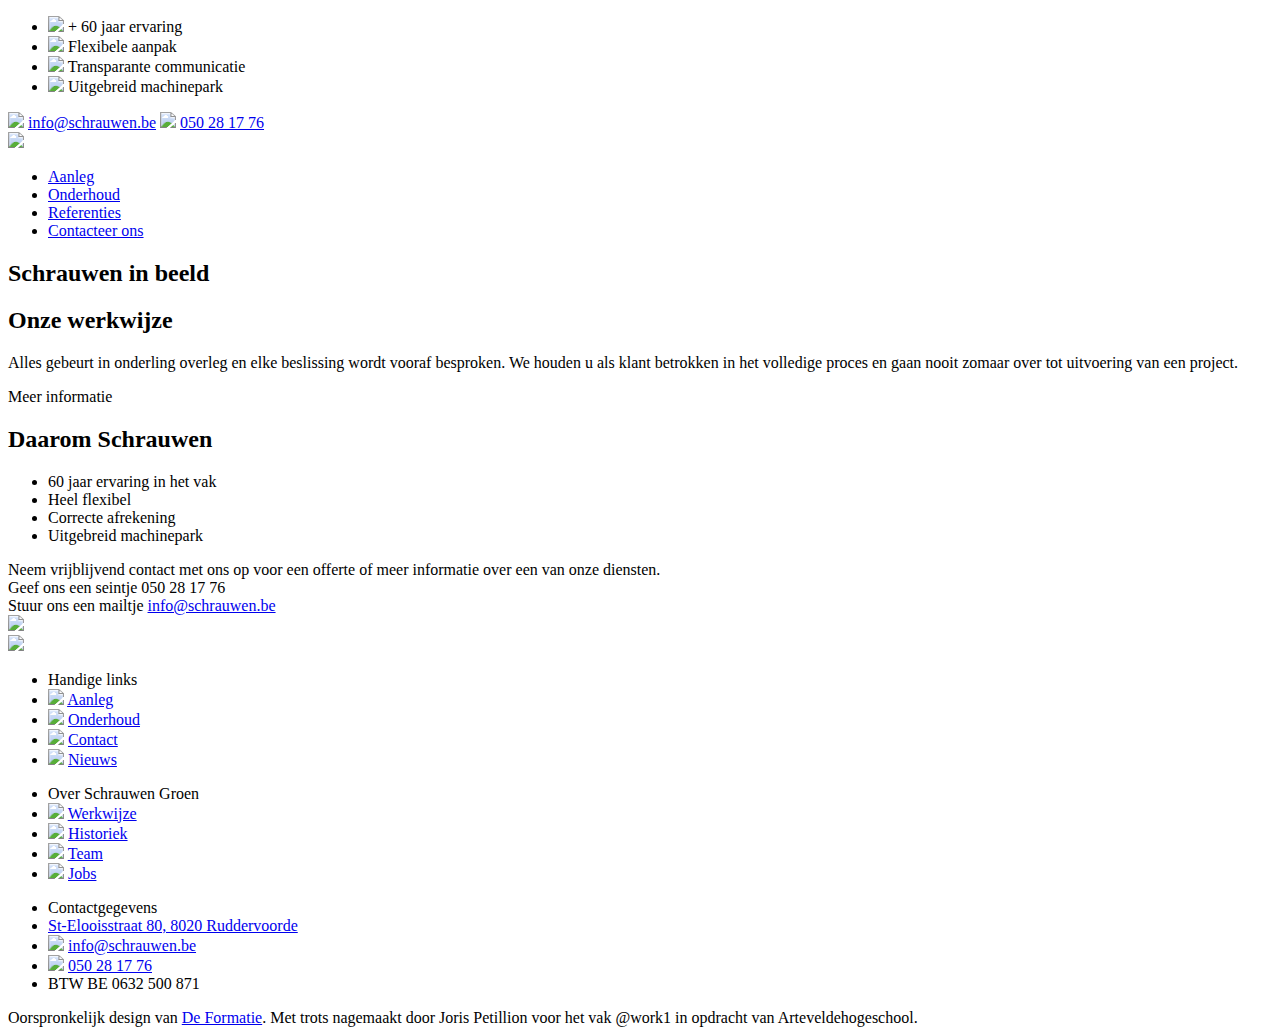
==== index.html @ 4dca6f70 "dynamically added horizontal scollable images and some html info on index" ====
<!DOCTYPE html>
<html lang="en">
<head>
    <meta charset="UTF-8">
    <meta http-equiv="X-UA-Compatible" content="IE=edge">
    <meta name="viewport" content="width=device-width, initial-scale=1.0">
    <title>Document</title>
    <link rel="stylesheet" href="../app/static/css/reset.css">
    <link rel="stylesheet" href="../app/static/css/fonts.css">
    <link rel="stylesheet" href="../app/static/css/main.css">
    <link rel="stylesheet" href="../app/static/css/index.css">
    <link rel="stylesheet" href="../app/static/css/jumbotron.css">
    <link rel="stylesheet" href="../app/static/css/header.css">
    <link rel="stylesheet" href="../app/static/css/footer.css">
</head>
<body>
    <div class="container">
        <div class="header">
            <div class="usps">
                <ul class="usps__list">
                    <li class="usps__list-item">
                        <span class="icon-check">
                            <img src="../app/static/img/icon-check.svg">
                        </span>
                        <span class="text">+ 60 jaar ervaring</span>
                    </li>
                    <li class="usps__list-item">
                        <span class="icon-check">
                            <img src="../app/static/img/icon-check.svg">
                        </span>
                        <span class="text">Flexibele aanpak</span>
                    </li> 
                    <li class="usps__list-item">
                        <span class="icon-check">
                            <img src="../app/static/img/icon-check.svg">
                        </span>
                        <span class="text">Transparante communicatie</span>
                    </li>
                    <li class="usps__list-item">
                        <span class="icon-check">
                            <img src="../app/static/img/icon-check.svg">
                        </span>
                        <span class="text">Uitgebreid machinepark</span>
                    </li>
                    </li>
                </ul>
            </div>
            <div class="contact">
                <span class="contact-email">
                    <span class="icon-envelope">
                        <img src="../app/static/img/phone-green.svg">
                    </span>
                    <span class="text-email"><a href="mailto:info@schrauwen.be" subject="contact via site" title="e-mailadres">info@schrauwen.be</a></span>
                </span>
                <span class="contact-phone">
                    <span class="icon-phone">
                        <img src="../app/static/img/mail-green.svg">
                    </span>
                    <span class="text-phone"><a href="tel:050 28 17 76">050 28 17 76</a></span>
                </span>
            </div>
        </div>
        <div class="header2">
            <div class="logo">
                <img src="../app/static/img/SchrauwenGroen_Logo_Groen_RGB.svg">
            </div>
            <div class="menu-top">
                <ul class="menu-top__list">
                    <li class="menu-top__list__item"><a href="aanleg.html">Aanleg</a></li>
                    <li class="menu-top__list__item"><a href="onderhoud.html">Onderhoud</a></li>
                    <li class="menu-top__list__item"><a href="referenties.html"> Referenties</a></li>
                    <li class="menu-top__list__item"><a href="contact.html" id="contact">Contacteer ons</a></li>
                </ul>
            </div>
        </div>
        <h2>Schrauwen in beeld</h2>
        <div class="indexpics"></div>
        <div class="why-us-container">
            <div class="way-of-working">
                <h2>Onze werkwijze</h2>
                <p>Alles gebeurt in onderling overleg en elke beslissing wordt vooraf besproken. We houden u als klant betrokken in het volledige proces en gaan nooit zomaar over tot uitvoering van een project.</p>
                <div class="button-orange">Meer informatie</div>
            </div>
            <div class="why-us">
                <h2>Daarom Schrauwen</h2>
                <ul class="why-us-list">
                    <li>60 jaar ervaring in het vak</li>
                    <li>Heel flexibel</li>
                    <li>Correcte afrekening</li>
                    <li>Uitgebreid machinepark</li>
                </ul>
            </div>
        </div>











        <div class="footer">
            <div class="row">
                <div class="footer-container">
                    <div class="footer-text">
                        <div class="footer-text_top">
                            Neem vrijblijvend contact met ons op voor een offerte of meer informatie over een van onze diensten.
                        </div>
                        <div class="footer-text-bottom">
                            <div class="footer-tel">
                                <span class="footer-action">Geef ons een seintje</span>
                                <span a href="tel:050 28 17 76" id="footer-link">050 28 17 76</span>
                            </div>
                            <div class="footer-email">
                                <span class="footer-action">Stuur ons een mailtje</span>
                                <span><a href="mailto:info.schrauwen.be" subject="contact via site" title="e-mailadres" id="footer-link">info@schrauwen.be</a></span>
                            </div>
                        </div>
                    </div>
                    <div class="footerimg">
                        <img src="../app/static/img/footer-cta-image.svg">
                    </div>
                </div>
            </div>
        </div>
    </div>
    <div class="footer-bottom">
        <div class="footer-bottom-container">
            <div class="logo-footer">
                <img src="../app/static/img/schrauwen-logo-footer.svg">
            </div>
            <ul class="footer_list">
                <li class="footer-bottom-title">Handige links
                </li>
                <li class="footer_list-item">
                    <span class="icon-arrow">
                        <img src="../app/static/img/arrow-right-orange.svg">
                    </span>
                    <span class="footer_item-text">
                        <a href="aanleg.html">Aanleg</a>
                    </span>
                </li>
                <li class="footer_list-item">
                    <span class="icon-arrow">
                        <img src="../app/static/img/arrow-right-orange.svg">
                    </span>
                    <span class="footer_item-text">
                        <a href="onderhoud.html">Onderhoud</a>
                    </span>
                </li>
                <li class="footer_list-item">
                    <span class="icon-arrow">
                        <img src="../app/static/img/arrow-right-orange.svg">
                    </span>
                    <span class="footer_item-text">
                        <a href="contact.html">Contact</a>
                    </span>
                </li>
                <li class="footer_list-item">
                    <span class="icon-arrow">
                        <img src="../app/static/img/arrow-right-orange.svg">
                    </span>
                    <span class="footer_item-text">
                        <a href="#">Nieuws</a>
                    </span>
                </li>
            </ul>
            <ul class="footer_list">
                <li class="footer-bottom-title">Over Schrauwen Groen</li>
                <li class="footer_list-item">
                    <span class="icon-arrow">
                        <img src="../app/static/img/arrow-right-orange.svg">
                    </span>
                    <span class="footer_item-text">
                        <a href="#">Werkwijze</a>
                    </span>
                </li>
                <li class="footer_list-item">
                    <span class="icon-arrow">
                        <img src="../app/static/img/arrow-right-orange.svg">
                    </span>
                    <span class="footer_item-text">
                        <a href="#">Historiek</a>
                    </span>
                </li>
                <li class="footer_list-item">
                    <span class="icon-arrow">
                        <img src="../app/static/img/arrow-right-orange.svg">
                    </span>
                    <span class="footer_item-text">
                        <a href="#">Team</a>
                    </span>
                </li>
                <li class="footer_list-item">
                    <span class="icon-arrow">
                        <img src="../app/static/img/arrow-right-orange.svg">
                    </span>
                    <span class="footer_item-text">
                        <a href="#">Jobs</a>
                    </span>
                </li>
            </ul>
            <ul class="footer_list">
                <li class="footer-bottom-title">Contactgegevens</li>
                <li class="footer_list-item">
                    <span class="footer_item-text">
                        <a href="#">St-Elooisstraat 80, 8020 Ruddervoorde</a>
                    </span>
                </li>
                <li>
                    <span class="contact-email">
                        <span class="icon-envelope">
                            <img src="../app/static/img/mail-orange.svg">
                        </span>
                        <span class="footer_item-text"><a href="mailto:info@schrauwen.be" subject="contact via site" title="e-mailadres">info@schrauwen.be</a></span>
                </li>
                <li>
                    </span>
                    <span class="contact-phone">
                        <span class="icon-phone">
                            <img src="../app/static/img/phone-orange.svg">
                        </span>
                        <span class="footer_item-text"><a href="tel:050 28 17 76">050 28 17 76</a></span>
                    </span>
                </li>
                <li>
                    <span class="footer_item-text">BTW BE 0632 500 871</span>
                </li>
            </ul>
        </div>
        <div class="disclaimer">
            <!-- <div class="disclaimer-left">
                <span>Privacy policy & cookies</span>
                <span>Algemene voorwaarden</span>
            </div> -->
            <div class="disclaimer-right">
                <span>Oorspronkelijk design van <a href="https://de-formatie.be/" target="_blank" id="disclaimer-link">De Formatie</a>. Met trots nagemaakt door Joris Petillion voor het vak @work1 in opdracht van Arteveldehogeschool.</span>
            </div>
        </div>
    </div>
    <script src="../app/data/indexpics.js"></script>
    <script src="../app/static/js/index.js"></script>
</body>
</html>
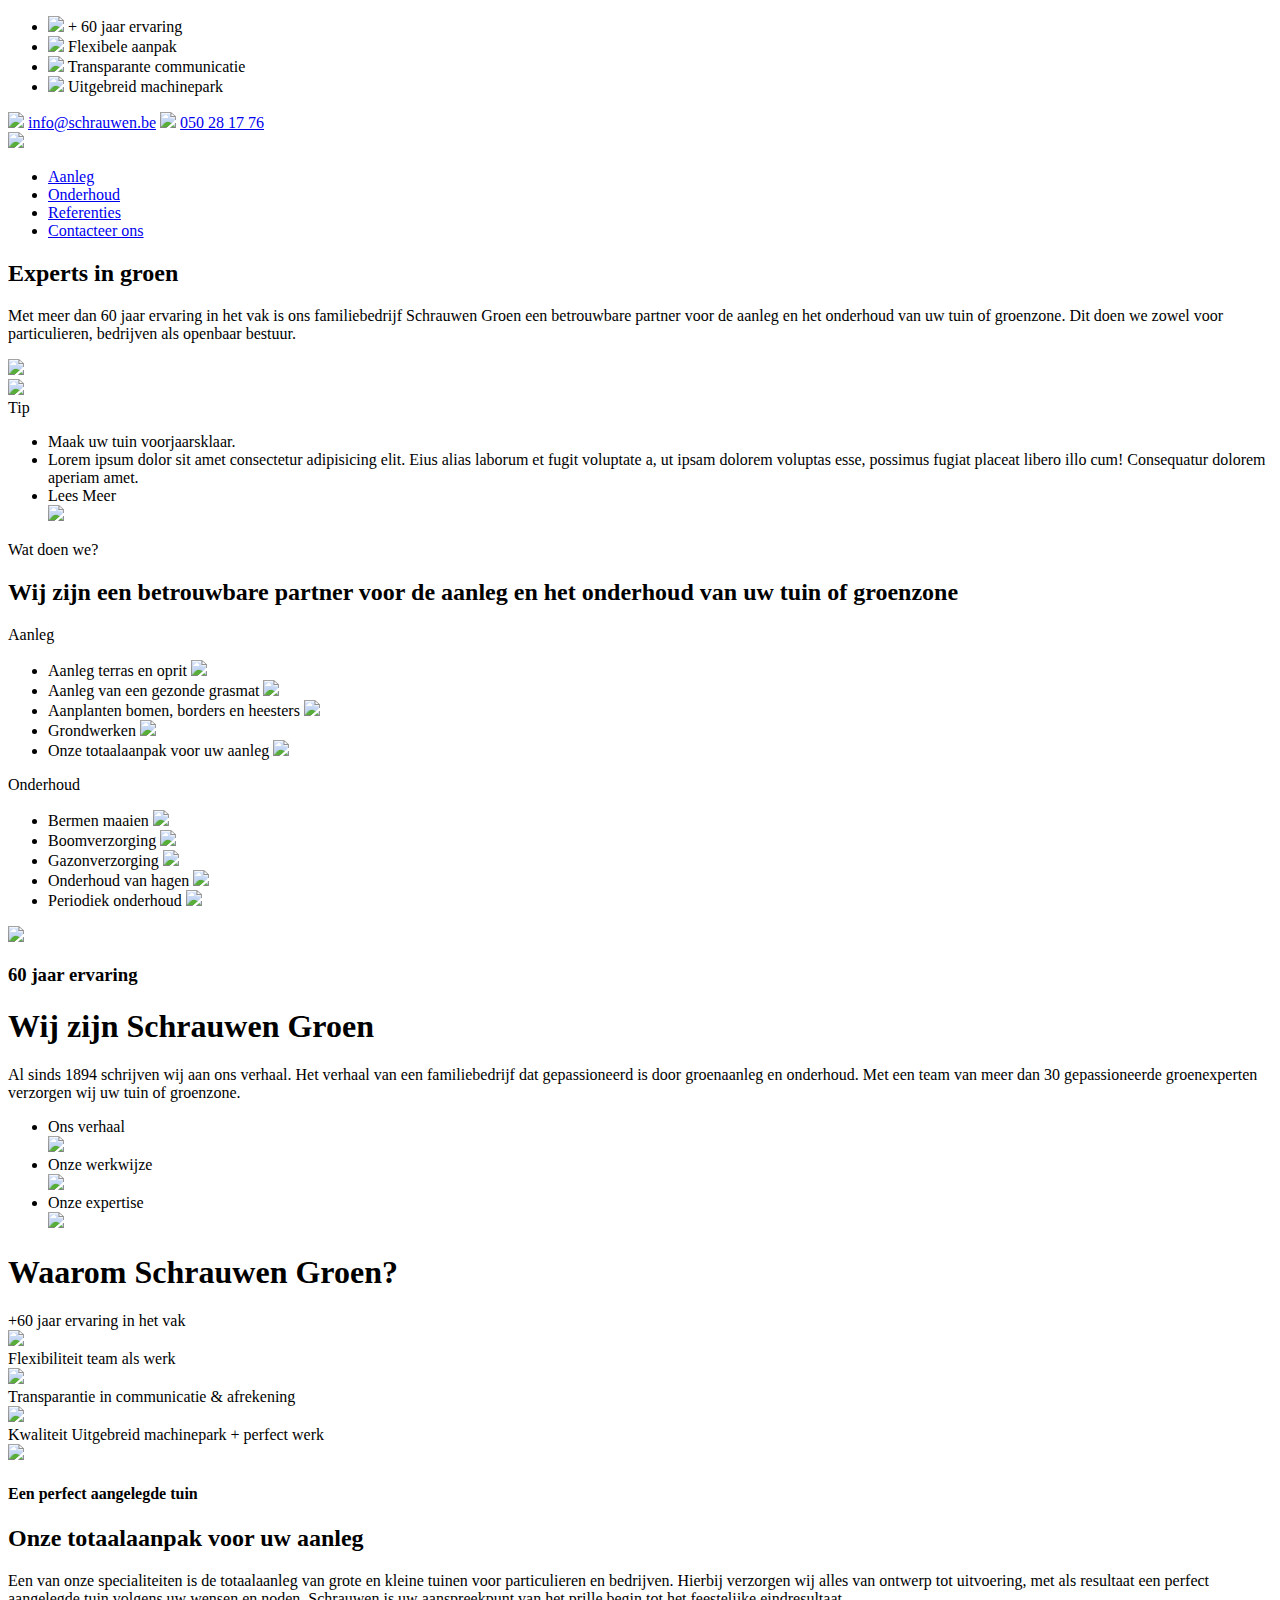
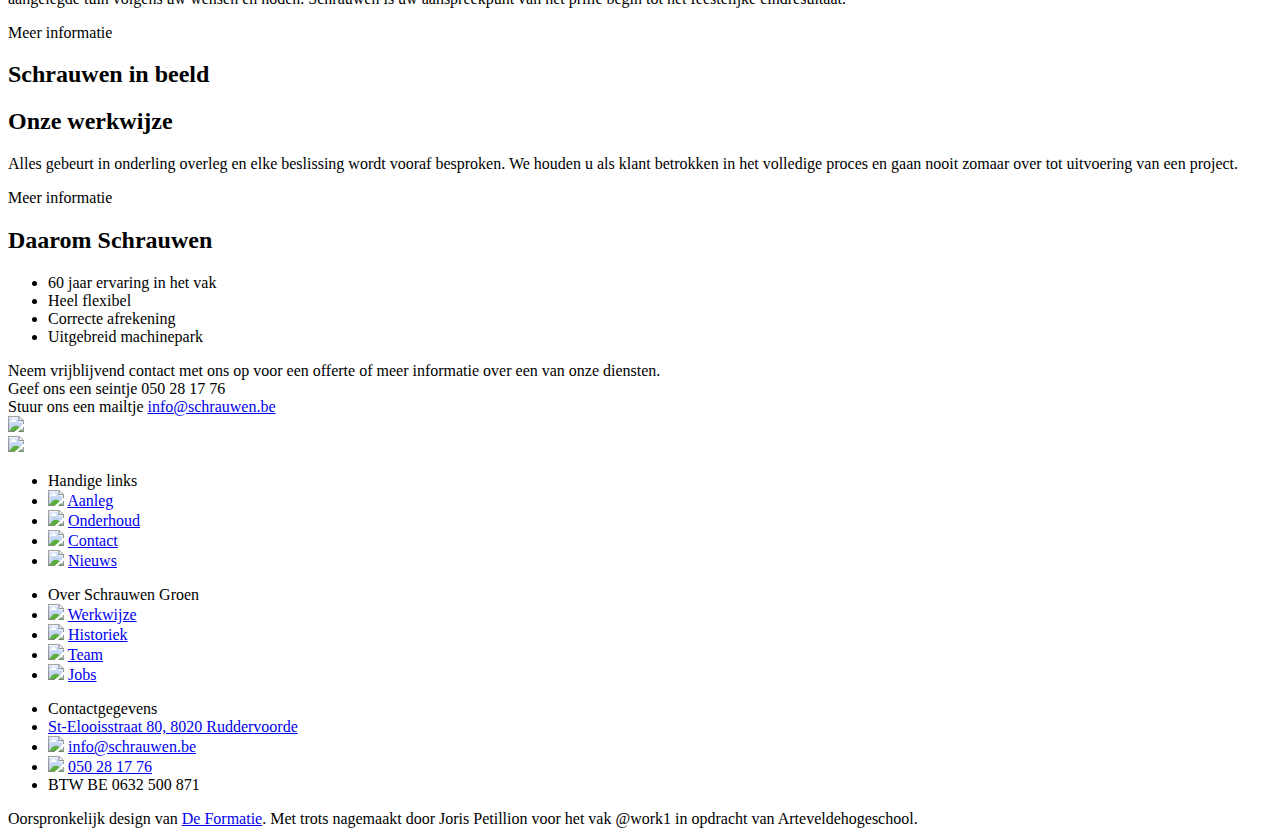
==== commit 905e9852: "worked on body of home page - mainly added content and some first css styling" ====
--- a/index.html
+++ b/index.html
@@ -69,41 +69,217 @@
                     <li class="menu-top__list__item"><a href="aanleg.html">Aanleg</a></li>
                     <li class="menu-top__list__item"><a href="onderhoud.html">Onderhoud</a></li>
                     <li class="menu-top__list__item"><a href="referenties.html"> Referenties</a></li>
-                    <li class="menu-top__list__item"><a href="contact.html" id="contact">Contacteer ons</a></li>
+                    <li class="menu-top__list__item4"><a href="contact.html" id="contact">Contacteer ons</a></li>
                 </ul>
             </div>
-        </div>
-        <h2>Schrauwen in beeld</h2>
-        <div class="indexpics"></div>
+        
+        </div>
+        <div class="index-block">
+            <h2>Experts in groen</h2>
+            <div class="experts">
+                <div class="experts-left">
+                    <p>Met meer dan 60 jaar ervaring in het vak is ons familiebedrijf Schrauwen Groen een betrouwbare partner voor de aanleg en het onderhoud van uw tuin of groenzone. Dit doen we zowel voor particulieren, bedrijven als openbaar bestuur.</p>
+                    <div class="index-block-image"><img src="../app/static/img/stihl2.jpeg"></div>
+                </div>
+                <div class="experts-right">
+                    <div class="index-block-image"><img src="../app/static/img/af_iuytr.jpeg"></div>
+                    <div class="index-block-block">
+                        <div class="button-black">Tip</div>
+                        <ul>
+                            <li>Maak uw tuin voorjaarsklaar.</li>
+                            <li>Lorem ipsum dolor sit amet consectetur adipisicing elit. Eius alias laborum et fugit voluptate a, ut ipsam dolorem voluptas esse, possimus fugiat placeat libero illo cum! Consequatur dolorem aperiam amet.</li>
+                            <li>
+                                <span>Lees Meer</span>
+                                <div>
+                                    <img src="../app/static/img/icon-arrow-white.svg">
+                                </div>
+                            </li>
+                        </ul>
+
+                    </div>
+                </div>
+            </div>
+        </div>
+
+        <div class="what-we-do">
+            <div class="what-container">
+                <div class="what-left">
+                    <span class="subtitle-green">Wat doen we?</span>
+                    <h2>Wij zijn een betrouwbare partner voor de aanleg en het onderhoud van uw tuin of groenzone</h2>
+                </div>
+                <div class="what-right">
+                    <div class="what-right-block">
+                        <span class="what-ul-title">Aanleg</span>
+                        <div class="what-ul-container">
+                            <ul class="what-ul">
+                                <li class="what-li">
+                                    <span>Aanleg terras en oprit</span>
+                                    <img src="../app/static/img/arrow-dark.svg">
+                                </li>
+                                <li class="what-li">
+                                    <span>Aanleg van een gezonde grasmat</span>
+                                    <img src="../app/static/img/arrow-dark.svg">
+                                </li>
+                                <li class="what-li">
+                                    <span>Aanplanten bomen, borders en heesters</span>
+                                    <img src="../app/static/img/arrow-dark.svg">
+                                </li>
+                                <li class="what-li">
+                                    <span>Grondwerken</span>
+                                    <img src="../app/static/img/arrow-dark.svg">
+                                </li>
+                                <li class="what-li">
+                                    <span>Onze totaalaanpak voor uw aanleg</span>
+                                    <img src="../app/static/img/arrow-dark.svg">
+                                </li>
+                            </ul>
+                        </div>
+                    </div>
+                    <div class="what-right-block">
+                        <span class="what-ul-title">Onderhoud</span>
+                        <ul class="what-ul">
+                            <li class="what-li">
+                                <span>Bermen maaien</span>
+                                <img src="../app/static/img/arrow-dark.svg">
+                            </li>
+                            <li class="what-li">
+                                <span>Boomverzorging</span>
+                                <img src="../app/static/img/arrow-dark.svg">
+                            </li>
+                            <li class="what-li">
+                                <span>Gazonverzorging</span>
+                                <img src="../app/static/img/arrow-dark.svg">
+                            </li>
+                            <li class="what-li">
+                                <span>Onderhoud van hagen</span>
+                                <img src="../app/static/img/arrow-dark.svg">
+                            </li>
+                            <li class="what-li">
+                                <span>Periodiek onderhoud</span>
+                                <img src="../app/static/img/arrow-dark.svg">
+                            </li>
+                        </ul>
+                    </div>
+                </div>
+            </div>
+        </div>
+
+
+        <div class="story">
+            <div class="story-top">
+                <div class="story-top__image"><img src="../app/static/img/schrauwen-gevelbord-p-1080.png"></div>
+                <div class="story-top-right">
+                    <h3>60 jaar ervaring</h3>
+                    <h1>Wij zijn Schrauwen Groen</h1>
+                    <p>Al sinds 1894 schrijven wij aan ons verhaal. Het verhaal van een familiebedrijf dat gepassioneerd is door groenaanleg en onderhoud. Met een team van meer dan 30 gepassioneerde groenexperten verzorgen wij uw tuin of groenzone.</p>
+                    <ul class="story-top-ul">
+                        <li class="story-top-li">
+                            <span>
+                                Ons verhaal
+                            </span>
+                            <div>
+                                <img src="../app/static/img/linkblock-icon.svg">
+                            </div>
+                        </li>
+                        <li class="story-top-li">
+                            <span>
+                                Onze werkwijze
+                            </span>
+                            <div>
+                                <img src="../app/static/img/linkblock-icon.svg">
+                            </div>
+                        </li>
+                        <li class="story-top-li">
+                            <span>
+                                Onze expertise
+                            </span>
+                            <div>
+                                <img src="../app/static/img/linkblock-icon.svg">
+                            </div>
+                        </li>
+                    </ul>
+                </div>
+            </div>
+            <div class="story-bottom">
+                <h1>Waarom Schrauwen Groen?</h1>
+                <div class="story-bottom-lists">
+                    <div class="story-bottom-list">
+                        <span class="story-bottom-title-orange">+60 jaar</span>
+                        <span class="story-bottom-text">ervaring in het vak</span>
+                    </div>
+                    <div>
+                        <img src="../app/static/img/usp-inline-green.svg">
+                    </div>
+                    <div class="story-bottom-list">
+                        <span class="story-bottom-title-orange">Flexibiliteit</span>
+                        <span class="story-bottom-text">team als werk</span>
+                    </div>
+                    <div>
+                        <img src="../app/static/img/usp-inline-green.svg">
+                        <div class="story-bottom-list">
+                            <span class="story-bottom-title-orange">Transparantie</span>
+                            <span class="story-bottom-text">in communicatie & afrekening</span>
+                        </div>
+                        <div>
+                            <img src="../app/static/img/usp-inline-green.svg">
+                            <div class="story-bottom-list">
+                                <span class="story-bottom-title-orange">Kwaliteit</span>
+                                <span class="story-bottom-text">Uitgebreid machinepark + perfect werk</span>
+                            </div>
+                            <div>
+                                <img src="../app/static/img/usp-inline-green.svg">
+                </div>
+            </div>
+        </div>
+
+        <div class="totaalaanpak">
+            <div class="totaalaanpak-top">
+                <h4>Een perfect aangelegde tuin</h4>
+                <h2>Onze totaalaanpak voor uw aanleg</h2>
+                <p>Een van onze specialiteiten is de totaalaanleg van grote en kleine tuinen voor particulieren en bedrijven. Hierbij verzorgen wij alles van ontwerp tot uitvoering, met als resultaat een perfect aangelegde tuin volgens uw wensen en noden. Schrauwen is uw aanspreekpunt van het prille begin tot het feestelijke eindresultaat.</p>
+                <div class="button-orange">Meer informatie</div>
+            </div>
+            <div class="totaalaanpak-bottom">
+                <div class="totaalaanpak-bottom-images"></div>
+            </div>
+        </div>
+
+        <div class="index-block">
+            <h2>Schrauwen in beeld</h2>
+            <div class="indexpics"></div>
+        </div>
+    </div>
         <div class="why-us-container">
-            <div class="way-of-working">
-                <h2>Onze werkwijze</h2>
-                <p>Alles gebeurt in onderling overleg en elke beslissing wordt vooraf besproken. We houden u als klant betrokken in het volledige proces en gaan nooit zomaar over tot uitvoering van een project.</p>
-                <div class="button-orange">Meer informatie</div>
-            </div>
-            <div class="why-us">
-                <h2>Daarom Schrauwen</h2>
-                <ul class="why-us-list">
-                    <li>60 jaar ervaring in het vak</li>
-                    <li>Heel flexibel</li>
-                    <li>Correcte afrekening</li>
-                    <li>Uitgebreid machinepark</li>
-                </ul>
-            </div>
-        </div>
-
-
-
-
-
-
-
-
-
-
-
-        <div class="footer">
-            <div class="row">
+            <div class="why-us-content-block">
+                <div class="way-of-working">
+                    <h2>Onze werkwijze</h2>
+                    <p>Alles gebeurt in onderling overleg en elke beslissing wordt vooraf besproken. We houden u als klant betrokken in het volledige proces en gaan nooit zomaar over tot uitvoering van een project.</p>
+                    <div class="button-orange">Meer informatie</div>
+                </div>
+                <div class="why-us">
+                    <h2>Daarom Schrauwen</h2>
+                    <ul class="why-us-list">
+                        <li><div class="li-image"></div>60 jaar ervaring in het vak</li>
+                        <li><div class="li-image"></div>Heel flexibel</li>
+                        <li><div class="li-image"></div>Correcte afrekening</li>
+                        <li><div class="li-image"></div>Uitgebreid machinepark</li>
+                    </ul>
+                </div>
+            </div>
+        </div>
+
+
+
+
+
+
+
+
+
+
+
+        
+            
                 <div class="footer-container">
                     <div class="footer-text">
                         <div class="footer-text_top">
@@ -124,8 +300,8 @@
                         <img src="../app/static/img/footer-cta-image.svg">
                     </div>
                 </div>
-            </div>
-        </div>
+            
+        
     </div>
     <div class="footer-bottom">
         <div class="footer-bottom-container">
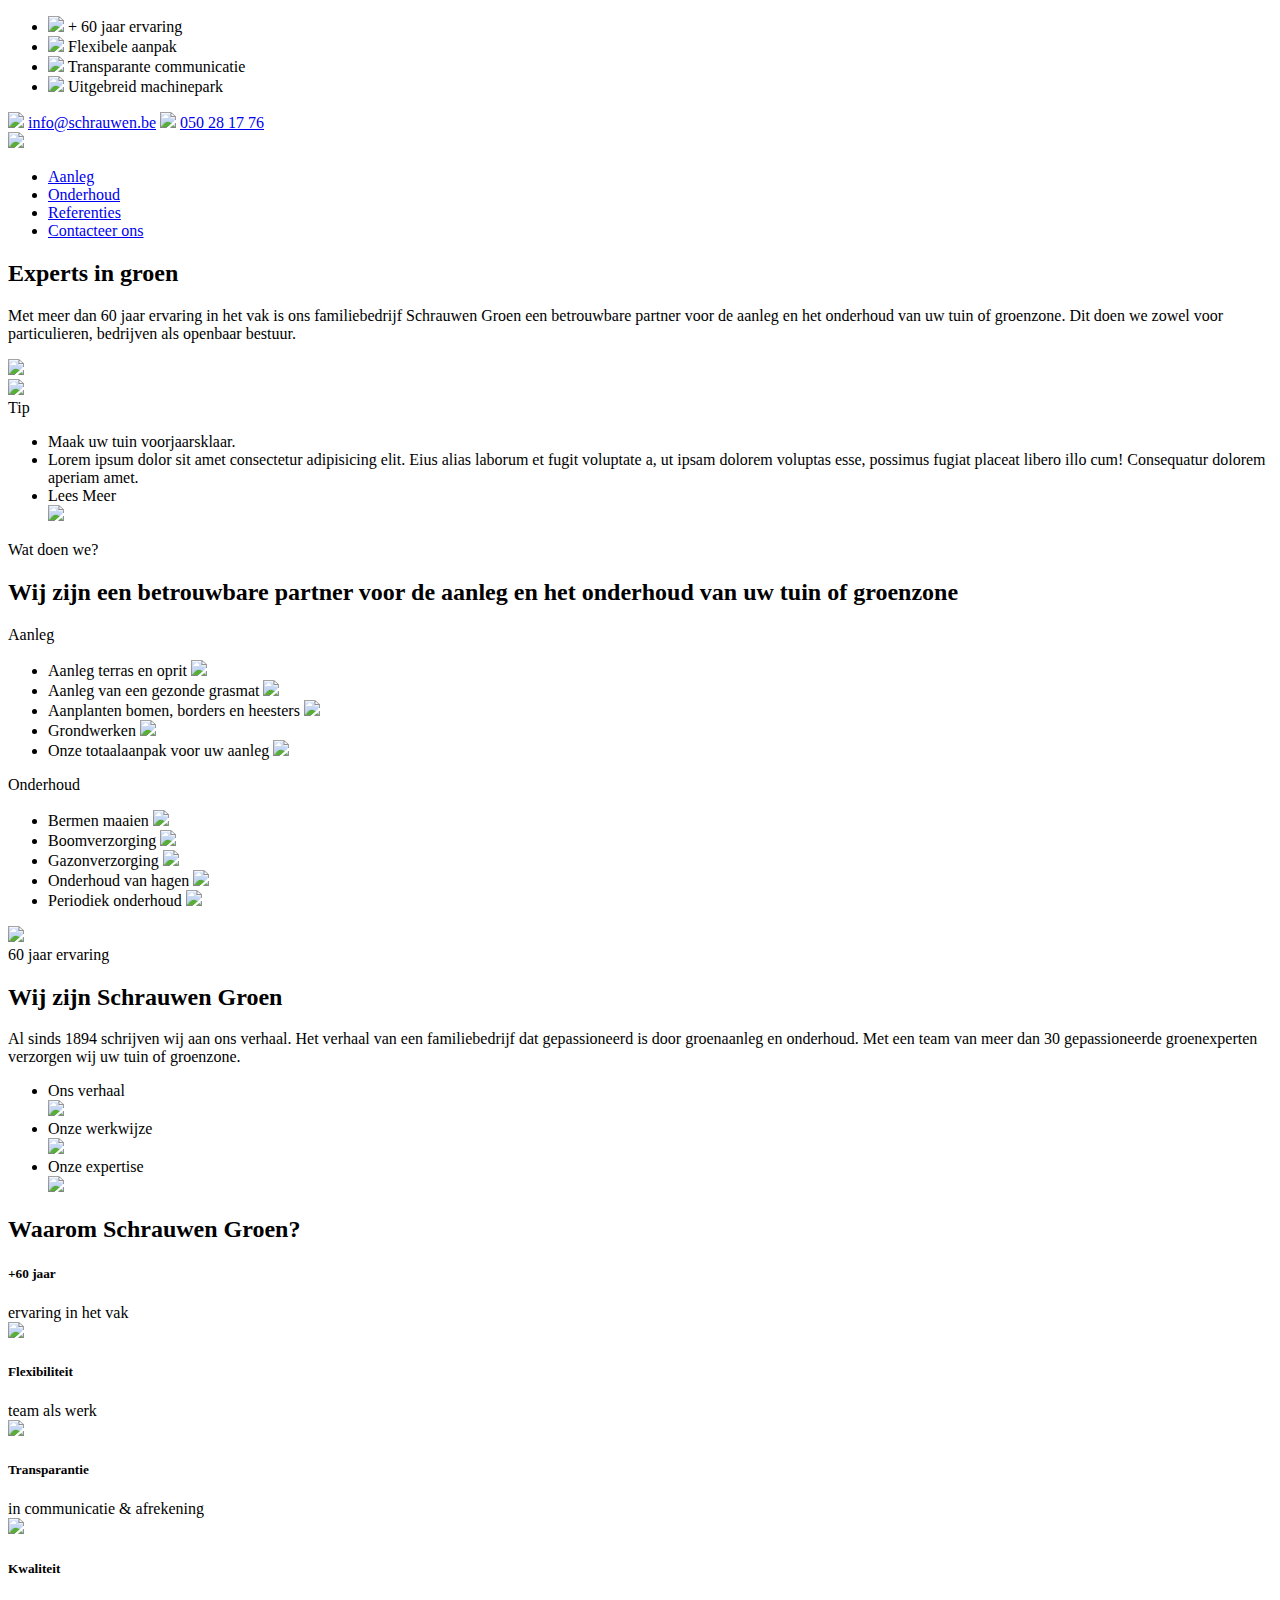
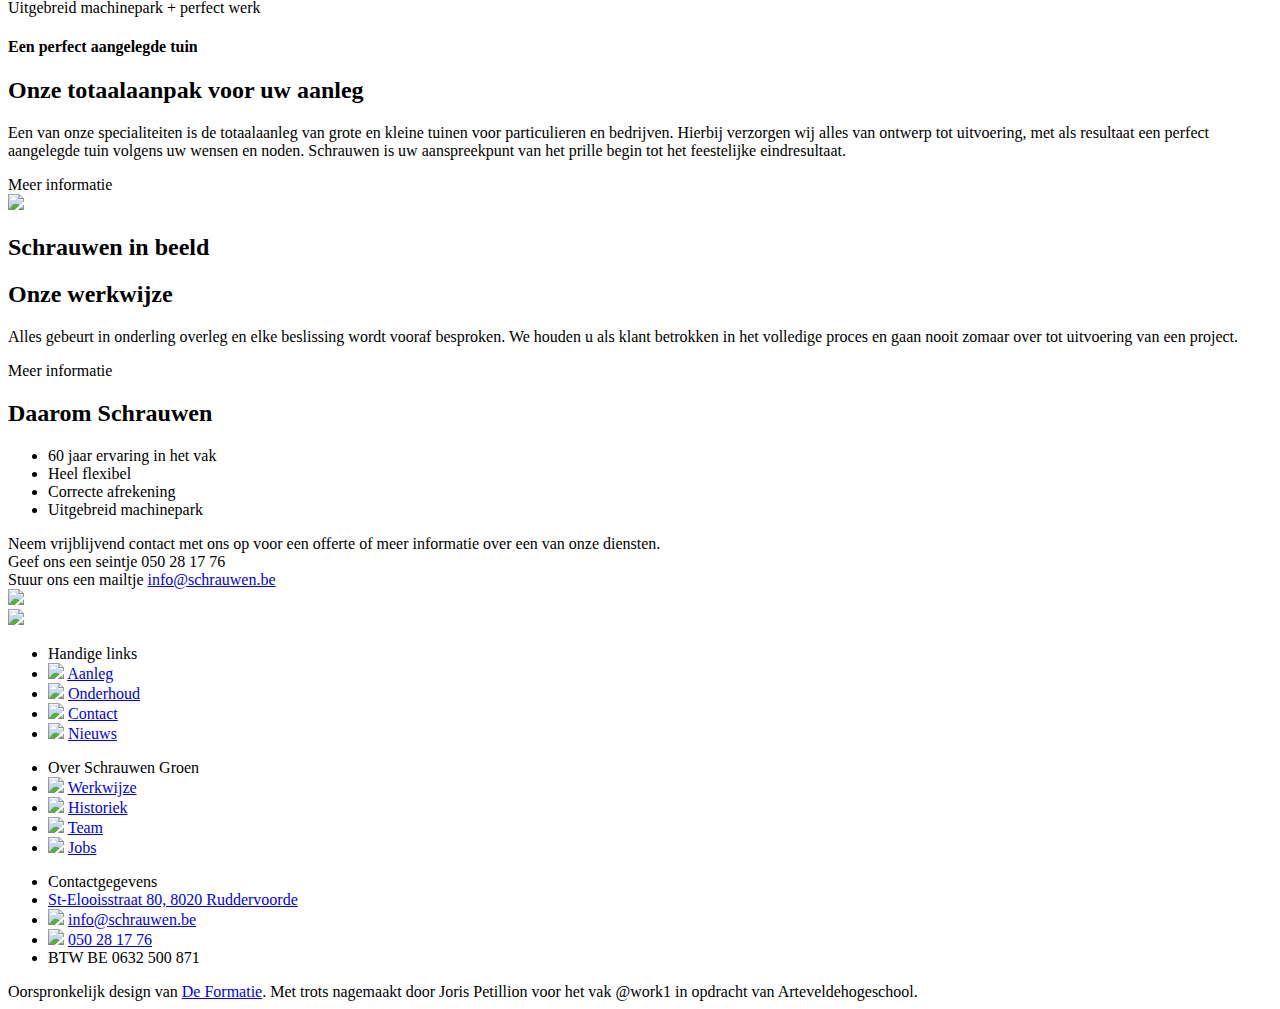
==== commit c23ef89d: "added favicon and titles in head of html files and completed content of index html" ====
--- a/index.html
+++ b/index.html
@@ -1,10 +1,19 @@
 <!DOCTYPE html>
 <html lang="en">
 <head>
+    <link rel="apple-touch-icon" sizes="180x180" href="../app/static/img/favicon/apple-touch-icon.png">
+    <link rel="icon" type="image/png" sizes="32x32" href="../app/static/img/favicon/favicon-32x32.png">
+    <link rel="icon" type="image/png" sizes="16x16" href="../app/static/img/favicon/favicon-16x16.png">
+    <link rel="manifest" href="../app/static/img/favicon/site.webmanifest">
+    <link rel="mask-icon" href="../app/static/img/favicon/safari-pinned-tab.svg" color="#5bbad5">
+    <link rel="shortcut icon" href="../app/static/img/favicon/favicon.ico">
+    <meta name="msapplication-TileColor" content="#da532c">
+    <meta name="msapplication-config" content="../app/static/img/favicon/browserconfig.xml">
+    <meta name="theme-color" content="#ffffff">
     <meta charset="UTF-8">
     <meta http-equiv="X-UA-Compatible" content="IE=edge">
     <meta name="viewport" content="width=device-width, initial-scale=1.0">
-    <title>Document</title>
+    <title>Experts in groen - Schrauwen Groen</title>
     <link rel="stylesheet" href="../app/static/css/reset.css">
     <link rel="stylesheet" href="../app/static/css/fonts.css">
     <link rel="stylesheet" href="../app/static/css/main.css">
@@ -163,257 +172,243 @@
                 </div>
             </div>
         </div>
-
-
-        <div class="story">
-            <div class="story-top">
-                <div class="story-top__image"><img src="../app/static/img/schrauwen-gevelbord-p-1080.png"></div>
-                <div class="story-top-right">
-                    <h3>60 jaar ervaring</h3>
-                    <h1>Wij zijn Schrauwen Groen</h1>
-                    <p>Al sinds 1894 schrijven wij aan ons verhaal. Het verhaal van een familiebedrijf dat gepassioneerd is door groenaanleg en onderhoud. Met een team van meer dan 30 gepassioneerde groenexperten verzorgen wij uw tuin of groenzone.</p>
-                    <ul class="story-top-ul">
-                        <li class="story-top-li">
-                            <span>
-                                Ons verhaal
-                            </span>
-                            <div>
-                                <img src="../app/static/img/linkblock-icon.svg">
-                            </div>
-                        </li>
-                        <li class="story-top-li">
-                            <span>
-                                Onze werkwijze
-                            </span>
-                            <div>
-                                <img src="../app/static/img/linkblock-icon.svg">
-                            </div>
-                        </li>
-                        <li class="story-top-li">
-                            <span>
-                                Onze expertise
-                            </span>
-                            <div>
-                                <img src="../app/static/img/linkblock-icon.svg">
-                            </div>
-                        </li>
-                    </ul>
-                </div>
-            </div>
-            <div class="story-bottom">
-                <h1>Waarom Schrauwen Groen?</h1>
-                <div class="story-bottom-lists">
-                    <div class="story-bottom-list">
-                        <span class="story-bottom-title-orange">+60 jaar</span>
-                        <span class="story-bottom-text">ervaring in het vak</span>
-                    </div>
-                    <div>
-                        <img src="../app/static/img/usp-inline-green.svg">
-                    </div>
-                    <div class="story-bottom-list">
-                        <span class="story-bottom-title-orange">Flexibiliteit</span>
-                        <span class="story-bottom-text">team als werk</span>
-                    </div>
-                    <div>
-                        <img src="../app/static/img/usp-inline-green.svg">
-                        <div class="story-bottom-list">
-                            <span class="story-bottom-title-orange">Transparantie</span>
-                            <span class="story-bottom-text">in communicatie & afrekening</span>
+    </div>    
+    <div class="story">
+        <div class="story-top">
+            <div class="story-top__image"><img src="../app/static/img/schrauwen-gevelbord-p-1080.png"></div>
+            <div class="story-top-right">
+                <div class="subtitle-green">60 jaar ervaring</div>
+                <h2>Wij zijn Schrauwen Groen</h2>
+                <p>Al sinds 1894 schrijven wij aan ons verhaal. Het verhaal van een familiebedrijf dat gepassioneerd is door groenaanleg en onderhoud. Met een team van meer dan 30 gepassioneerde groenexperten verzorgen wij uw tuin of groenzone.</p>
+                <ul class="story-top-ul">
+                    <li class="story-top-li">
+                        <span>
+                            Ons verhaal
+                        </span>
+                        <div>
+                            <img src="../app/static/img/linkblock-icon.svg">
                         </div>
+                    </li>
+                    <li class="story-top-li">
+                        <span>
+                            Onze werkwijze
+                        </span>
                         <div>
-                            <img src="../app/static/img/usp-inline-green.svg">
-                            <div class="story-bottom-list">
-                                <span class="story-bottom-title-orange">Kwaliteit</span>
-                                <span class="story-bottom-text">Uitgebreid machinepark + perfect werk</span>
-                            </div>
-                            <div>
-                                <img src="../app/static/img/usp-inline-green.svg">
-                </div>
-            </div>
-        </div>
-
-        <div class="totaalaanpak">
-            <div class="totaalaanpak-top">
-                <h4>Een perfect aangelegde tuin</h4>
-                <h2>Onze totaalaanpak voor uw aanleg</h2>
-                <p>Een van onze specialiteiten is de totaalaanleg van grote en kleine tuinen voor particulieren en bedrijven. Hierbij verzorgen wij alles van ontwerp tot uitvoering, met als resultaat een perfect aangelegde tuin volgens uw wensen en noden. Schrauwen is uw aanspreekpunt van het prille begin tot het feestelijke eindresultaat.</p>
-                <div class="button-orange">Meer informatie</div>
-            </div>
-            <div class="totaalaanpak-bottom">
-                <div class="totaalaanpak-bottom-images"></div>
-            </div>
-        </div>
-
+                            <img src="../app/static/img/linkblock-icon.svg">
+                        </div>
+                    </li>
+                    <li class="story-top-li">
+                        <span>
+                            Onze expertise
+                        </span>
+                        <div>
+                            <img src="../app/static/img/linkblock-icon.svg">
+                        </div>
+                    </li>
+                </ul>
+            </div>
+        </div>
+        <div class="story-bottom">
+            <h2>Waarom Schrauwen Groen?</h2>
+            <div class="story-bottom-lists">
+                <div class="story-bottom-list">
+                    <h5>+60 jaar</h5>
+                    <span class="story-bottom-text">ervaring in het vak</span>
+                </div>
+                <div>
+                    <img src="../app/static/img/usp-inline-green.svg">
+                </div>
+                <div class="story-bottom-list">
+                    <h5>Flexibiliteit</h5>
+                    <span class="story-bottom-text">team als werk</span>
+                </div>
+                <div>
+                    <img src="../app/static/img/usp-inline-green.svg">
+                </div>
+                <div class="story-bottom-list">
+                    <h5>Transparantie</h5>
+                    <span class="story-bottom-text">in communicatie & afrekening</span>
+                </div>
+                <div>
+                    <img src="../app/static/img/usp-inline-green.svg">
+                </div>
+                <div class="story-bottom-list">
+                    <h5>Kwaliteit</h5>
+                    <span class="story-bottom-text">Uitgebreid machinepark + perfect werk</span>
+                </div>
+            </div>
+        </div>
+    </div>
+    <div class="totaalaanpak">
+        <div class="totaalaanpak-left">
+            <h4>Een perfect aangelegde tuin</h4>
+            <h2>Onze totaalaanpak voor uw aanleg</h2>
+            <p>Een van onze specialiteiten is de totaalaanleg van grote en kleine tuinen voor particulieren en bedrijven. Hierbij verzorgen wij alles van ontwerp tot uitvoering, met als resultaat een perfect aangelegde tuin volgens uw wensen en noden. Schrauwen is uw aanspreekpunt van het prille begin tot het feestelijke eindresultaat.</p>
+            <div class="button-orange">Meer informatie</div>
+        </div>
+        <div class="totaalaanpak-right">
+            <img src="../app/static/img/schrauwen-gevelbord.png">
+        </div>
+    </div>
+    <div class="container">
         <div class="index-block">
             <h2>Schrauwen in beeld</h2>
             <div class="indexpics"></div>
         </div>
     </div>
-        <div class="why-us-container">
-            <div class="why-us-content-block">
-                <div class="way-of-working">
-                    <h2>Onze werkwijze</h2>
-                    <p>Alles gebeurt in onderling overleg en elke beslissing wordt vooraf besproken. We houden u als klant betrokken in het volledige proces en gaan nooit zomaar over tot uitvoering van een project.</p>
-                    <div class="button-orange">Meer informatie</div>
-                </div>
-                <div class="why-us">
-                    <h2>Daarom Schrauwen</h2>
-                    <ul class="why-us-list">
-                        <li><div class="li-image"></div>60 jaar ervaring in het vak</li>
-                        <li><div class="li-image"></div>Heel flexibel</li>
-                        <li><div class="li-image"></div>Correcte afrekening</li>
-                        <li><div class="li-image"></div>Uitgebreid machinepark</li>
-                    </ul>
-                </div>
-            </div>
-        </div>
+    <div class="why-us-container">
+        <div class="why-us-content-block">
+            <div class="way-of-working">
+                <h2>Onze werkwijze</h2>
+                <p>Alles gebeurt in onderling overleg en elke beslissing wordt vooraf besproken. We houden u als klant betrokken in het volledige proces en gaan nooit zomaar over tot uitvoering van een project.</p>
+                <div class="button-orange">Meer informatie</div>
+            </div>
+            <div class="why-us">
+                <h2>Daarom Schrauwen</h2>
+                <ul class="why-us-list">
+                    <li><div class="li-image"></div>60 jaar ervaring in het vak</li>
+                    <li><div class="li-image"></div>Heel flexibel</li>
+                    <li><div class="li-image"></div>Correcte afrekening</li>
+                    <li><div class="li-image"></div>Uitgebreid machinepark</li>
+                </ul>
+            </div>
+        </div>
+    </div>
 
-
-
-
-
-
-
-
-
-
-
-        
-            
-                <div class="footer-container">
-                    <div class="footer-text">
-                        <div class="footer-text_top">
-                            Neem vrijblijvend contact met ons op voor een offerte of meer informatie over een van onze diensten.
-                        </div>
-                        <div class="footer-text-bottom">
-                            <div class="footer-tel">
-                                <span class="footer-action">Geef ons een seintje</span>
-                                <span a href="tel:050 28 17 76" id="footer-link">050 28 17 76</span>
-                            </div>
-                            <div class="footer-email">
-                                <span class="footer-action">Stuur ons een mailtje</span>
-                                <span><a href="mailto:info.schrauwen.be" subject="contact via site" title="e-mailadres" id="footer-link">info@schrauwen.be</a></span>
-                            </div>
-                        </div>
+  
+    <div class="footer">         
+        <div class="footer-container">
+            <div class="footer-text">
+                <div class="footer-text_top">
+                    Neem vrijblijvend contact met ons op voor een offerte of meer informatie over een van onze diensten.
+                </div>
+                <div class="footer-text-bottom">
+                    <div class="footer-tel">
+                        <span class="footer-action">Geef ons een seintje</span>
+                        <span a href="tel:050 28 17 76" id="footer-link">050 28 17 76</span>
                     </div>
-                    <div class="footerimg">
-                        <img src="../app/static/img/footer-cta-image.svg">
+                    <div class="footer-email">
+                        <span class="footer-action">Stuur ons een mailtje</span>
+                        <span><a href="mailto:info.schrauwen.be" subject="contact via site" title="e-mailadres" id="footer-link">info@schrauwen.be</a></span>
                     </div>
                 </div>
-            
-        
-    </div>
-    <div class="footer-bottom">
-        <div class="footer-bottom-container">
-            <div class="logo-footer">
-                <img src="../app/static/img/schrauwen-logo-footer.svg">
-            </div>
-            <ul class="footer_list">
-                <li class="footer-bottom-title">Handige links
-                </li>
-                <li class="footer_list-item">
-                    <span class="icon-arrow">
-                        <img src="../app/static/img/arrow-right-orange.svg">
-                    </span>
-                    <span class="footer_item-text">
-                        <a href="aanleg.html">Aanleg</a>
-                    </span>
-                </li>
-                <li class="footer_list-item">
-                    <span class="icon-arrow">
-                        <img src="../app/static/img/arrow-right-orange.svg">
-                    </span>
-                    <span class="footer_item-text">
-                        <a href="onderhoud.html">Onderhoud</a>
-                    </span>
-                </li>
-                <li class="footer_list-item">
-                    <span class="icon-arrow">
-                        <img src="../app/static/img/arrow-right-orange.svg">
-                    </span>
-                    <span class="footer_item-text">
-                        <a href="contact.html">Contact</a>
-                    </span>
-                </li>
-                <li class="footer_list-item">
-                    <span class="icon-arrow">
-                        <img src="../app/static/img/arrow-right-orange.svg">
-                    </span>
-                    <span class="footer_item-text">
-                        <a href="#">Nieuws</a>
-                    </span>
-                </li>
-            </ul>
-            <ul class="footer_list">
-                <li class="footer-bottom-title">Over Schrauwen Groen</li>
-                <li class="footer_list-item">
-                    <span class="icon-arrow">
-                        <img src="../app/static/img/arrow-right-orange.svg">
-                    </span>
-                    <span class="footer_item-text">
-                        <a href="#">Werkwijze</a>
-                    </span>
-                </li>
-                <li class="footer_list-item">
-                    <span class="icon-arrow">
-                        <img src="../app/static/img/arrow-right-orange.svg">
-                    </span>
-                    <span class="footer_item-text">
-                        <a href="#">Historiek</a>
-                    </span>
-                </li>
-                <li class="footer_list-item">
-                    <span class="icon-arrow">
-                        <img src="../app/static/img/arrow-right-orange.svg">
-                    </span>
-                    <span class="footer_item-text">
-                        <a href="#">Team</a>
-                    </span>
-                </li>
-                <li class="footer_list-item">
-                    <span class="icon-arrow">
-                        <img src="../app/static/img/arrow-right-orange.svg">
-                    </span>
-                    <span class="footer_item-text">
-                        <a href="#">Jobs</a>
-                    </span>
-                </li>
-            </ul>
-            <ul class="footer_list">
-                <li class="footer-bottom-title">Contactgegevens</li>
-                <li class="footer_list-item">
-                    <span class="footer_item-text">
-                        <a href="#">St-Elooisstraat 80, 8020 Ruddervoorde</a>
-                    </span>
-                </li>
-                <li>
-                    <span class="contact-email">
-                        <span class="icon-envelope">
-                            <img src="../app/static/img/mail-orange.svg">
-                        </span>
-                        <span class="footer_item-text"><a href="mailto:info@schrauwen.be" subject="contact via site" title="e-mailadres">info@schrauwen.be</a></span>
-                </li>
-                <li>
-                    </span>
-                    <span class="contact-phone">
-                        <span class="icon-phone">
-                            <img src="../app/static/img/phone-orange.svg">
-                        </span>
-                        <span class="footer_item-text"><a href="tel:050 28 17 76">050 28 17 76</a></span>
-                    </span>
-                </li>
-                <li>
-                    <span class="footer_item-text">BTW BE 0632 500 871</span>
-                </li>
-            </ul>
-        </div>
-        <div class="disclaimer">
-            <!-- <div class="disclaimer-left">
-                <span>Privacy policy & cookies</span>
-                <span>Algemene voorwaarden</span>
-            </div> -->
-            <div class="disclaimer-right">
-                <span>Oorspronkelijk design van <a href="https://de-formatie.be/" target="_blank" id="disclaimer-link">De Formatie</a>. Met trots nagemaakt door Joris Petillion voor het vak @work1 in opdracht van Arteveldehogeschool.</span>
+            </div>
+            <div class="footerimg">
+                <img src="../app/static/img/footer-cta-image.svg">
+            </div>
+        </div>
+        <div class="footer-bottom">
+            <div class="footer-bottom-container">
+                <div class="logo-footer">
+                    <img src="../app/static/img/schrauwen-logo-footer.svg">
+                </div>
+                <ul class="footer_list">
+                    <li class="footer-bottom-title">Handige links
+                    </li>
+                    <li class="footer_list-item">
+                        <span class="icon-arrow">
+                            <img src="../app/static/img/arrow-right-orange.svg">
+                        </span>
+                        <span class="footer_item-text">
+                            <a href="aanleg.html">Aanleg</a>
+                        </span>
+                    </li>
+                    <li class="footer_list-item">
+                        <span class="icon-arrow">
+                            <img src="../app/static/img/arrow-right-orange.svg">
+                        </span>
+                        <span class="footer_item-text">
+                            <a href="onderhoud.html">Onderhoud</a>
+                        </span>
+                    </li>
+                    <li class="footer_list-item">
+                        <span class="icon-arrow">
+                            <img src="../app/static/img/arrow-right-orange.svg">
+                        </span>
+                        <span class="footer_item-text">
+                            <a href="contact.html">Contact</a>
+                        </span>
+                    </li>
+                    <li class="footer_list-item">
+                        <span class="icon-arrow">
+                            <img src="../app/static/img/arrow-right-orange.svg">
+                        </span>
+                        <span class="footer_item-text">
+                            <a href="#">Nieuws</a>
+                        </span>
+                    </li>
+                </ul>
+                <ul class="footer_list">
+                    <li class="footer-bottom-title">Over Schrauwen Groen</li>
+                    <li class="footer_list-item">
+                        <span class="icon-arrow">
+                            <img src="../app/static/img/arrow-right-orange.svg">
+                        </span>
+                        <span class="footer_item-text">
+                            <a href="#">Werkwijze</a>
+                        </span>
+                    </li>
+                    <li class="footer_list-item">
+                        <span class="icon-arrow">
+                            <img src="../app/static/img/arrow-right-orange.svg">
+                        </span>
+                        <span class="footer_item-text">
+                            <a href="#">Historiek</a>
+                        </span>
+                    </li>
+                    <li class="footer_list-item">
+                        <span class="icon-arrow">
+                            <img src="../app/static/img/arrow-right-orange.svg">
+                        </span>
+                        <span class="footer_item-text">
+                            <a href="#">Team</a>
+                        </span>
+                    </li>
+                    <li class="footer_list-item">
+                        <span class="icon-arrow">
+                            <img src="../app/static/img/arrow-right-orange.svg">
+                        </span>
+                        <span class="footer_item-text">
+                            <a href="#">Jobs</a>
+                        </span>
+                    </li>
+                </ul>
+                <ul class="footer_list">
+                    <li class="footer-bottom-title">Contactgegevens</li>
+                    <li class="footer_list-item">
+                        <span class="footer_item-text">
+                            <a href="#">St-Elooisstraat 80, 8020 Ruddervoorde</a>
+                        </span>
+                    </li>
+                    <li>
+                        <span class="contact-email">
+                            <span class="icon-envelope">
+                                <img src="../app/static/img/mail-orange.svg">
+                            </span>
+                            <span class="footer_item-text"><a href="mailto:info@schrauwen.be" subject="contact via site" title="e-mailadres">info@schrauwen.be</a></span>
+                    </li>
+                    <li>
+                        </span>
+                        <span class="contact-phone">
+                            <span class="icon-phone">
+                                <img src="../app/static/img/phone-orange.svg">
+                            </span>
+                            <span class="footer_item-text"><a href="tel:050 28 17 76">050 28 17 76</a></span>
+                        </span>
+                    </li>
+                    <li>
+                        <span class="footer_item-text">BTW BE 0632 500 871</span>
+                    </li>
+                </ul>
+            </div>
+            <div class="disclaimer">
+                <!-- <div class="disclaimer-left">
+                    <span>Privacy policy & cookies</span>
+                    <span>Algemene voorwaarden</span>
+                </div> -->
+                <div class="disclaimer-right">
+                    <span>Oorspronkelijk design van <a href="https://de-formatie.be/" target="_blank" id="disclaimer-link">De Formatie</a>. Met trots nagemaakt door Joris Petillion voor het vak @work1 in opdracht van Arteveldehogeschool.</span>
+                </div>
             </div>
         </div>
     </div>
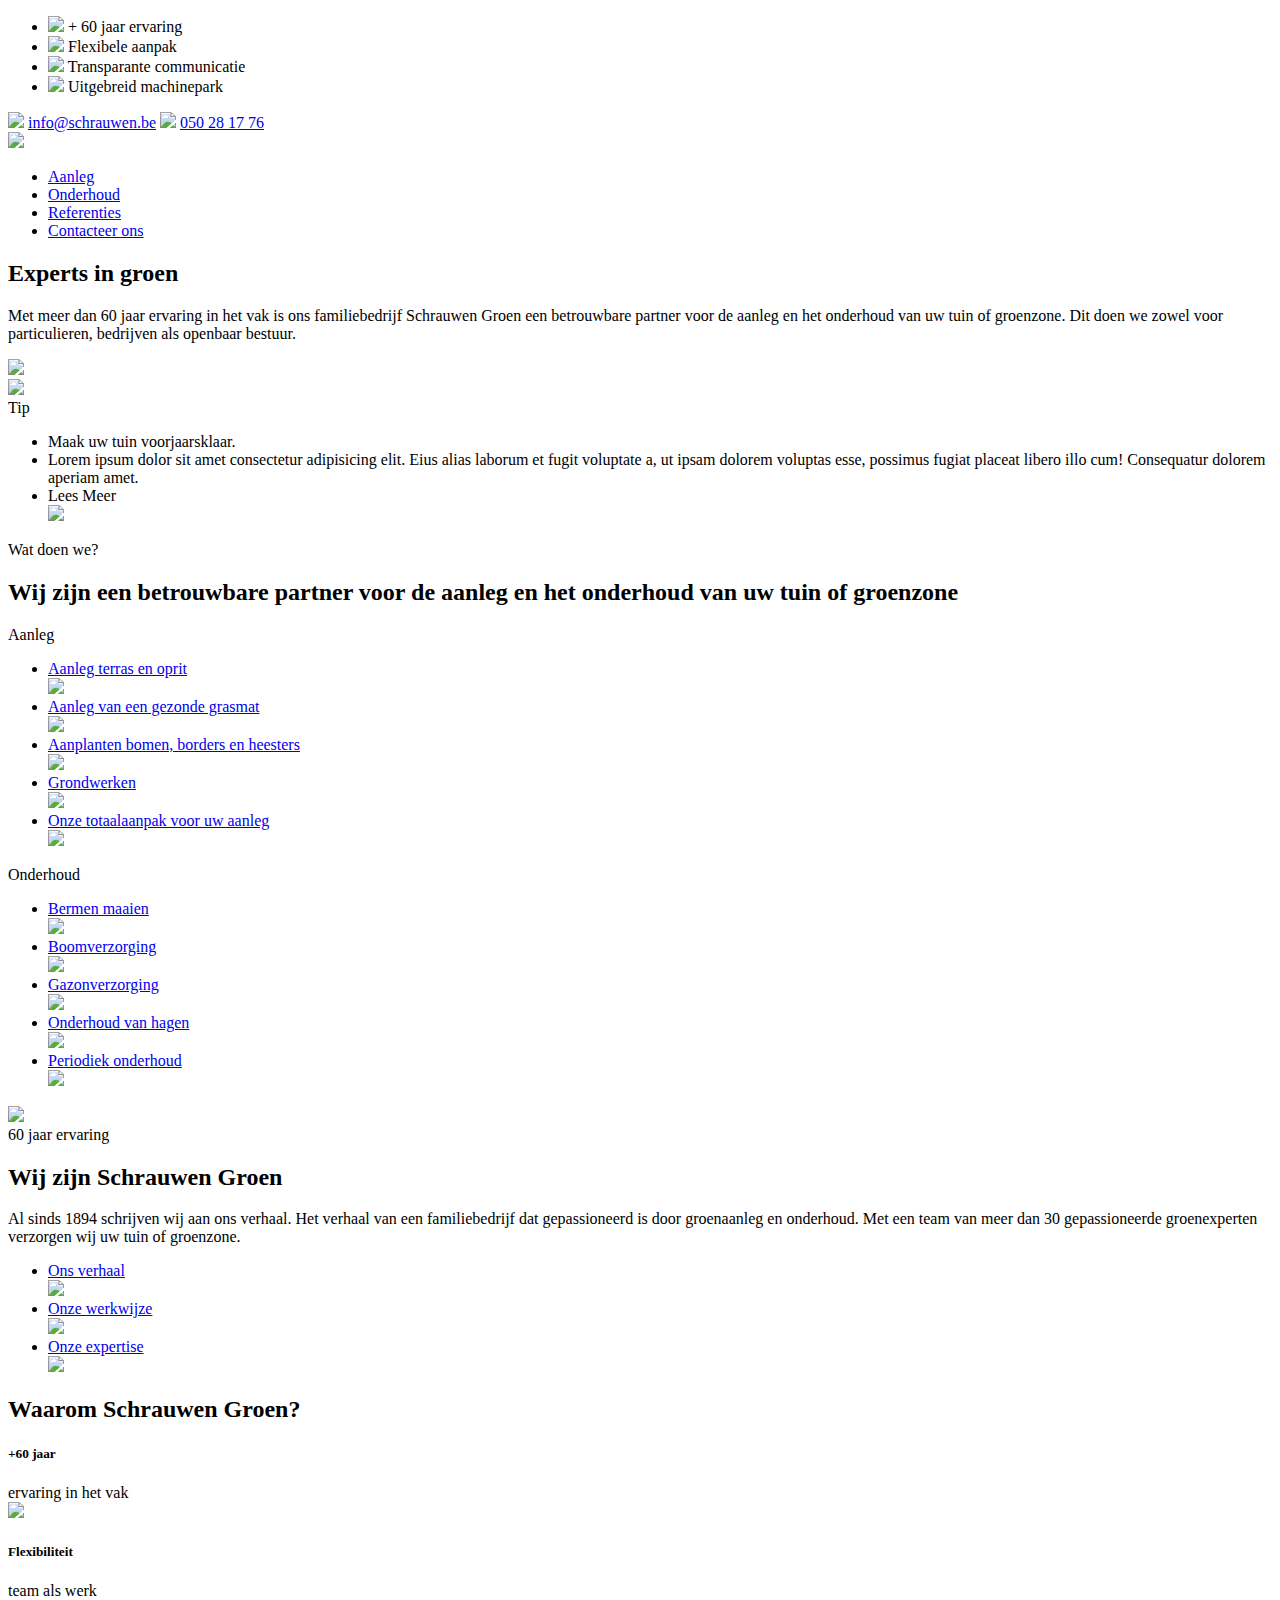
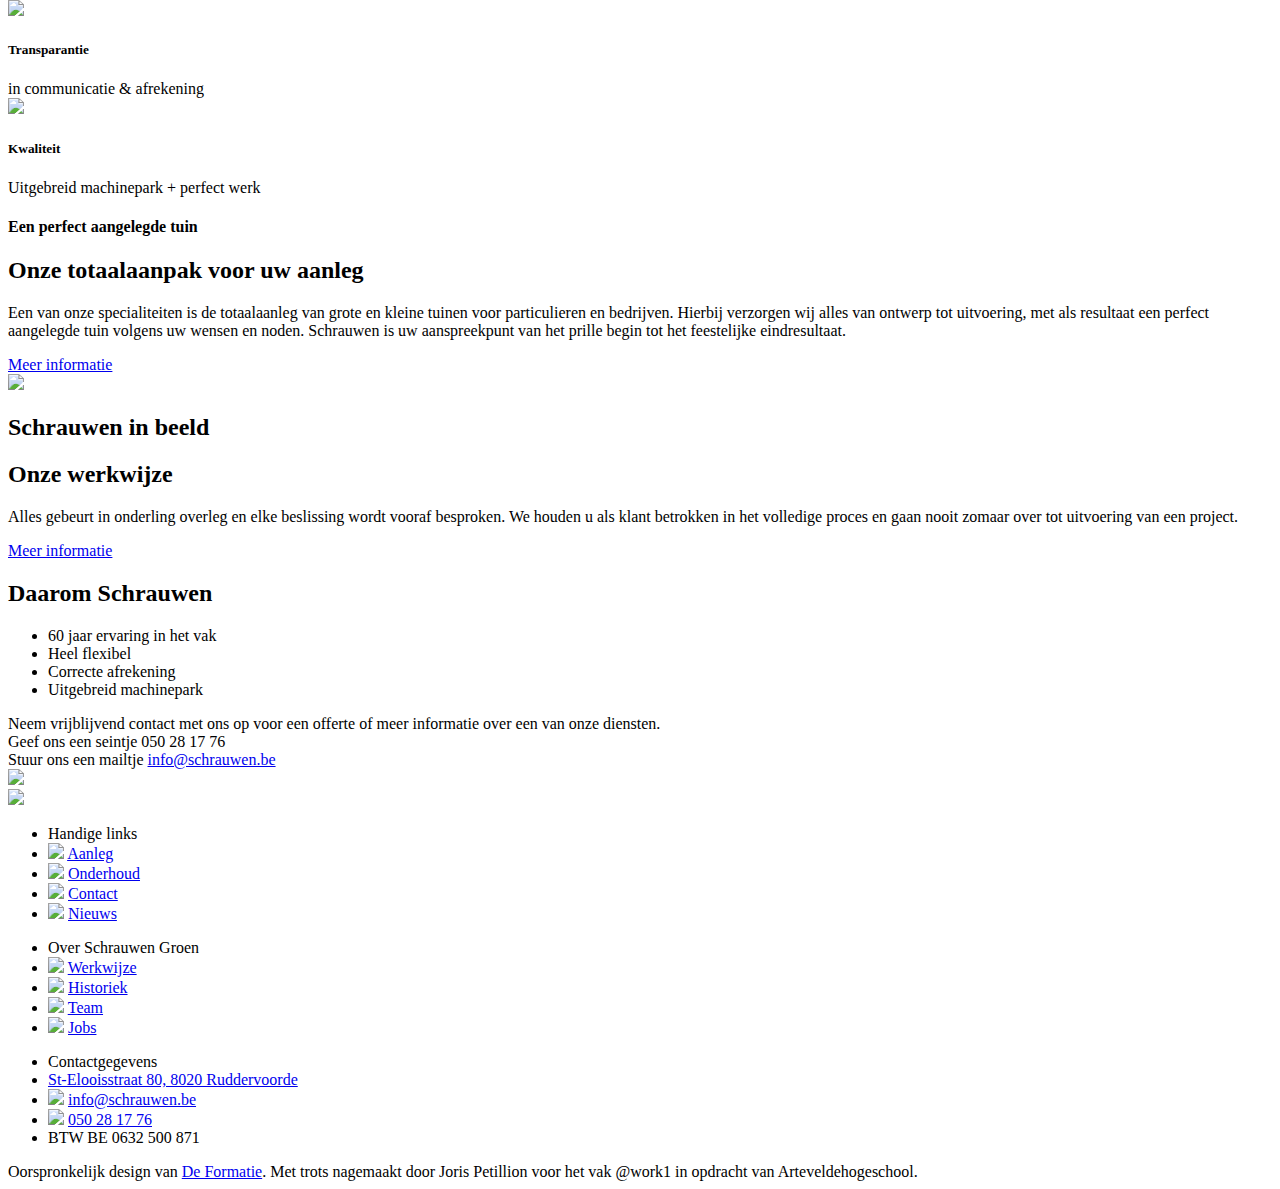
==== commit 59931aea: "finetuned ahref and ahref:hover behaviours on index, header and footer, in line with example" ====
--- a/index.html
+++ b/index.html
@@ -71,7 +71,7 @@
         </div>
         <div class="header2">
             <div class="logo">
-                <img src="../app/static/img/SchrauwenGroen_Logo_Groen_RGB.svg">
+                <a href="index.html"><img src="../app/static/img/SchrauwenGroen_Logo_Groen_RGB.svg"></a>
             </div>
             <div class="menu-top">
                 <ul class="menu-top__list">
@@ -122,24 +122,34 @@
                         <div class="what-ul-container">
                             <ul class="what-ul">
                                 <li class="what-li">
-                                    <span>Aanleg terras en oprit</span>
-                                    <img src="../app/static/img/arrow-dark.svg">
+                                    <span><a href="#">Aanleg terras en oprit</a></span>
+                                    <div>
+                                        <a href="#"><img src="../app/static/img/arrow-dark.svg"></a>
+                                    </div>
                                 </li>
                                 <li class="what-li">
-                                    <span>Aanleg van een gezonde grasmat</span>
-                                    <img src="../app/static/img/arrow-dark.svg">
+                                    <span><a href="#">Aanleg van een gezonde grasmat</a></span>
+                                    <div>
+                                        <a href="#"><img src="../app/static/img/arrow-dark.svg"></a>
+                                    </div>
                                 </li>
                                 <li class="what-li">
-                                    <span>Aanplanten bomen, borders en heesters</span>
-                                    <img src="../app/static/img/arrow-dark.svg">
+                                    <span><a href="#">Aanplanten bomen, borders en heesters</a></span>
+                                    <div>
+                                        <a href="#"><img src="../app/static/img/arrow-dark.svg"></a>
+                                    </div>
                                 </li>
                                 <li class="what-li">
-                                    <span>Grondwerken</span>
-                                    <img src="../app/static/img/arrow-dark.svg">
+                                    <span><a href="#">Grondwerken</a></span>
+                                    <div>
+                                        <a href="#"><img src="../app/static/img/arrow-dark.svg"></a>
+                                    </div>
                                 </li>
                                 <li class="what-li">
-                                    <span>Onze totaalaanpak voor uw aanleg</span>
-                                    <img src="../app/static/img/arrow-dark.svg">
+                                    <span><a href="#">Onze totaalaanpak voor uw aanleg</a></span>
+                                    <div>
+                                        <a href="#"><img src="../app/static/img/arrow-dark.svg"></a>
+                                    </div>
                                 </li>
                             </ul>
                         </div>
@@ -148,24 +158,34 @@
                         <span class="what-ul-title">Onderhoud</span>
                         <ul class="what-ul">
                             <li class="what-li">
-                                <span>Bermen maaien</span>
-                                <img src="../app/static/img/arrow-dark.svg">
+                                <span><a href="#">Bermen maaien</a></span>
+                                <div>
+                                    <a href="#"><img src="../app/static/img/arrow-dark.svg"></a>
+                                </div>
                             </li>
                             <li class="what-li">
-                                <span>Boomverzorging</span>
-                                <img src="../app/static/img/arrow-dark.svg">
+                                <span><a href="#">Boomverzorging</a></span>
+                                <div>
+                                    <a href="#"><img src="../app/static/img/arrow-dark.svg"></a>
+                                </div>
                             </li>
                             <li class="what-li">
-                                <span>Gazonverzorging</span>
-                                <img src="../app/static/img/arrow-dark.svg">
+                                <span><a href="#">Gazonverzorging</a></span>
+                                <div>
+                                    <a href="#"><img src="../app/static/img/arrow-dark.svg"></a>
+                                </div>
                             </li>
                             <li class="what-li">
-                                <span>Onderhoud van hagen</span>
-                                <img src="../app/static/img/arrow-dark.svg">
+                                <span><a href="#">Onderhoud van hagen</a></span>
+                                <div>
+                                    <a href="#"><img src="../app/static/img/arrow-dark.svg"></a>
+                                </div>
                             </li>
                             <li class="what-li">
-                                <span>Periodiek onderhoud</span>
-                                <img src="../app/static/img/arrow-dark.svg">
+                                <span><a href="#">Periodiek onderhoud</a></span>
+                                <div>
+                                    <a href="#"><img src="../app/static/img/arrow-dark.svg"></a>
+                                </div>
                             </li>
                         </ul>
                     </div>
@@ -182,28 +202,28 @@
                 <p>Al sinds 1894 schrijven wij aan ons verhaal. Het verhaal van een familiebedrijf dat gepassioneerd is door groenaanleg en onderhoud. Met een team van meer dan 30 gepassioneerde groenexperten verzorgen wij uw tuin of groenzone.</p>
                 <ul class="story-top-ul">
                     <li class="story-top-li">
-                        <span>
-                            Ons verhaal
-                        </span>
-                        <div>
-                            <img src="../app/static/img/linkblock-icon.svg">
-                        </div>
+                            <span>
+                                <a href="#">Ons verhaal</a>
+                            </span>
+                            <div>
+                                <a href="#"><img src="../app/static/img/linkblock-icon.svg"></a>
+                            </div>
                     </li>
                     <li class="story-top-li">
-                        <span>
-                            Onze werkwijze
-                        </span>
-                        <div>
-                            <img src="../app/static/img/linkblock-icon.svg">
-                        </div>
+                            <span href="#">
+                                <a href="#">Onze werkwijze</a>
+                            </span>
+                            <div>
+                                <a href="#"><img src="../app/static/img/linkblock-icon.svg"></a>
+                            </div>
                     </li>
                     <li class="story-top-li">
-                        <span>
-                            Onze expertise
-                        </span>
-                        <div>
-                            <img src="../app/static/img/linkblock-icon.svg">
-                        </div>
+                            <span href="#">
+                                <a href="index.html">Onze expertise</a>
+                            </span>
+                            <div>
+                                <a href="#"><img src="../app/static/img/linkblock-icon.svg"></a>
+                            </div>
                     </li>
                 </ul>
             </div>
@@ -244,7 +264,7 @@
             <h4>Een perfect aangelegde tuin</h4>
             <h2>Onze totaalaanpak voor uw aanleg</h2>
             <p>Een van onze specialiteiten is de totaalaanleg van grote en kleine tuinen voor particulieren en bedrijven. Hierbij verzorgen wij alles van ontwerp tot uitvoering, met als resultaat een perfect aangelegde tuin volgens uw wensen en noden. Schrauwen is uw aanspreekpunt van het prille begin tot het feestelijke eindresultaat.</p>
-            <div class="button-orange">Meer informatie</div>
+            <div class="button-orange"><a href="#">Meer informatie</a></div>
         </div>
         <div class="totaalaanpak-right">
             <img src="../app/static/img/schrauwen-gevelbord.png">
@@ -261,7 +281,7 @@
             <div class="way-of-working">
                 <h2>Onze werkwijze</h2>
                 <p>Alles gebeurt in onderling overleg en elke beslissing wordt vooraf besproken. We houden u als klant betrokken in het volledige proces en gaan nooit zomaar over tot uitvoering van een project.</p>
-                <div class="button-orange">Meer informatie</div>
+                <div class="button-orange"><a href="#">Meer informatie</a></div>
             </div>
             <div class="why-us">
                 <h2>Daarom Schrauwen</h2>
@@ -385,7 +405,7 @@
                             <span class="icon-envelope">
                                 <img src="../app/static/img/mail-orange.svg">
                             </span>
-                            <span class="footer_item-text"><a href="mailto:info@schrauwen.be" subject="contact via site" title="e-mailadres">info@schrauwen.be</a></span>
+                            <span class="footer_item-text-contact"><a href="mailto:info@schrauwen.be" subject="contact via site" title="e-mailadres">info@schrauwen.be</a></span>
                     </li>
                     <li>
                         </span>
@@ -393,7 +413,7 @@
                             <span class="icon-phone">
                                 <img src="../app/static/img/phone-orange.svg">
                             </span>
-                            <span class="footer_item-text"><a href="tel:050 28 17 76">050 28 17 76</a></span>
+                            <span class="footer_item-text-contact"><a href="tel:050 28 17 76">050 28 17 76</a></span>
                         </span>
                     </li>
                     <li>
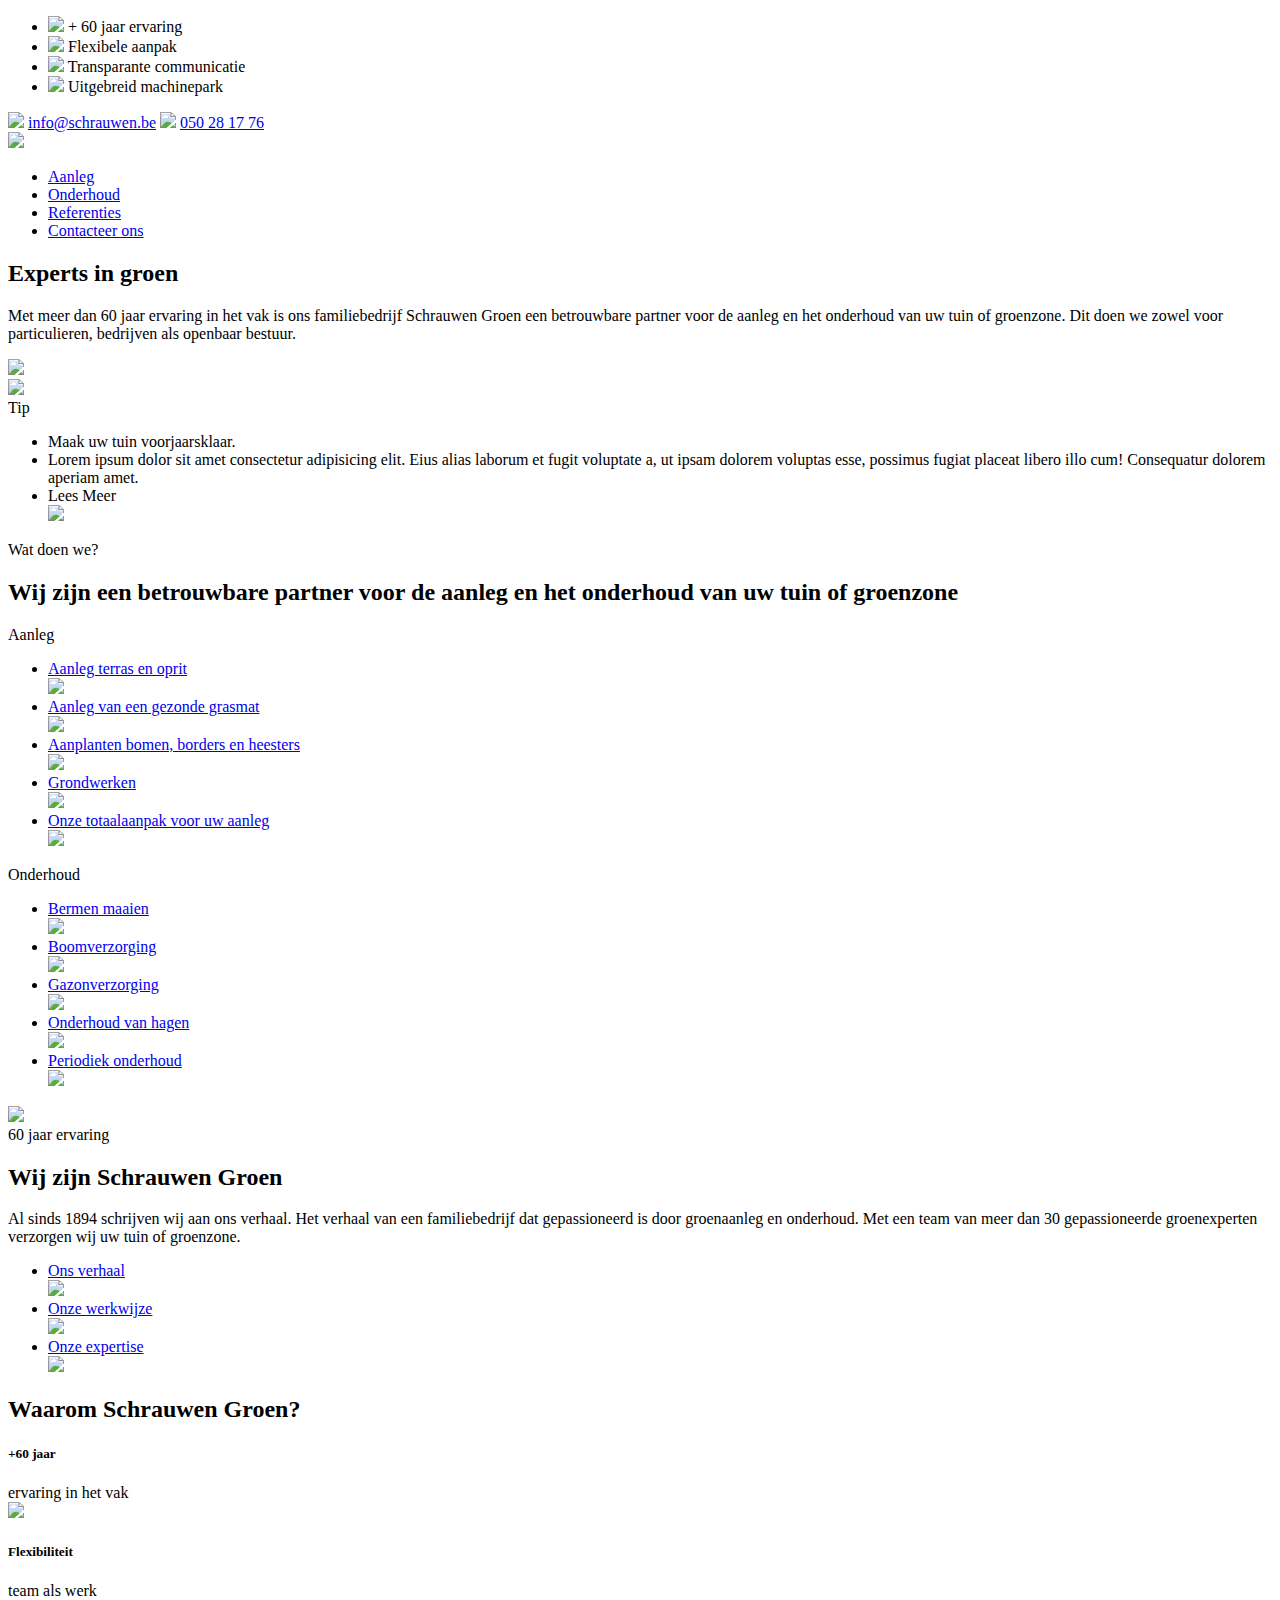
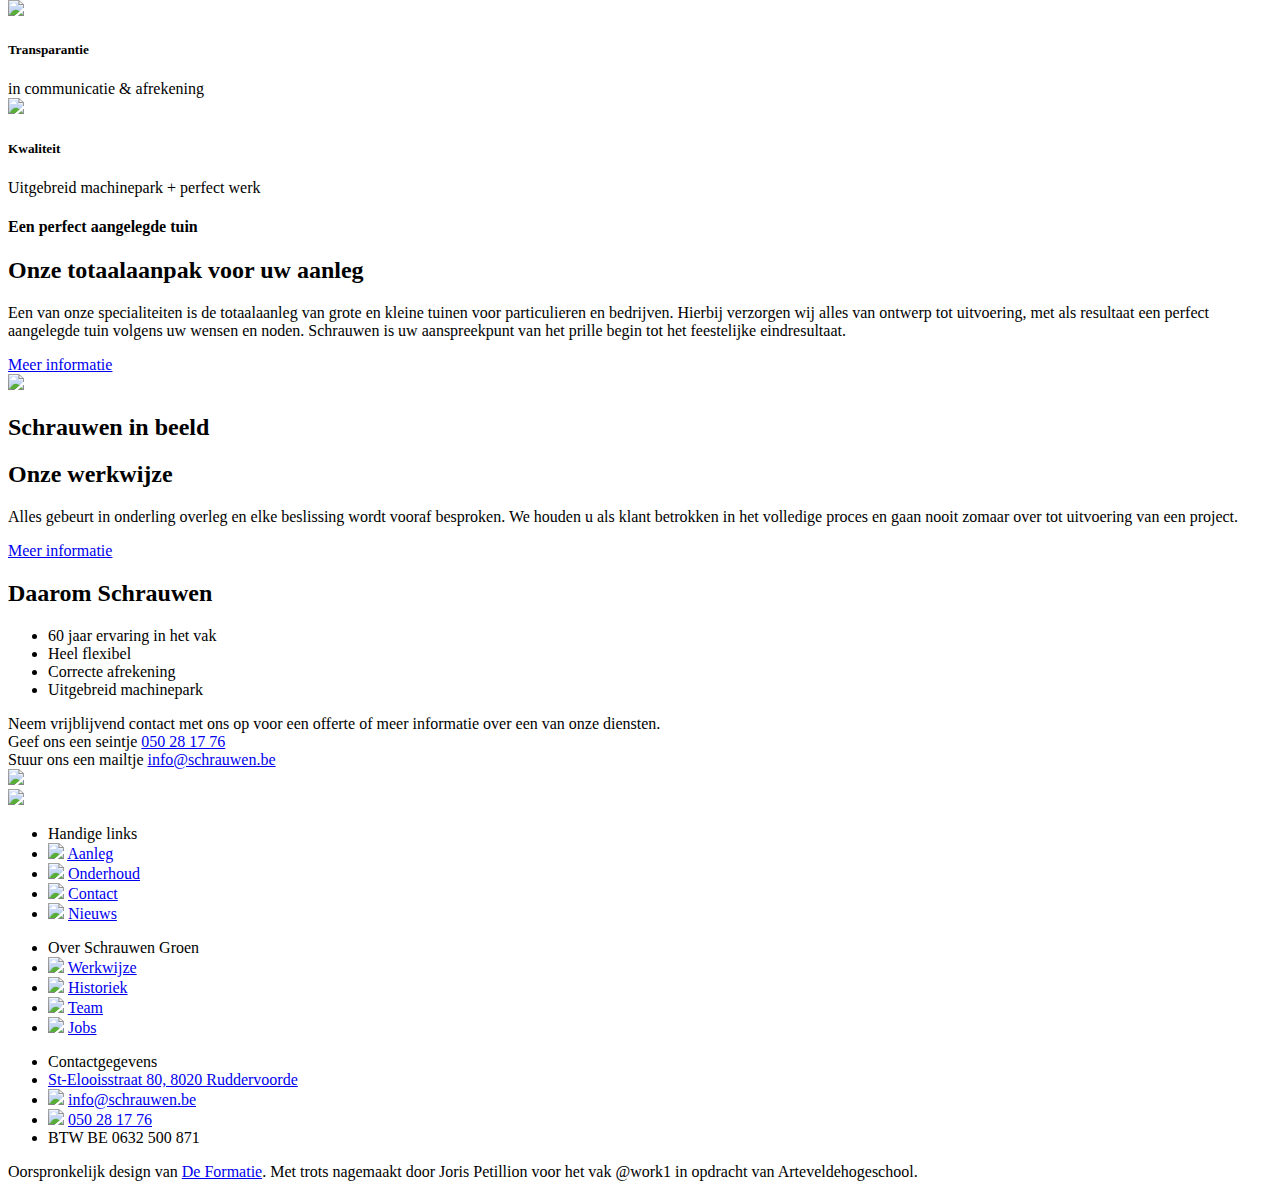
==== commit 3aae77e1: "finished all content on all pages and finalized contact page" ====
--- a/index.html
+++ b/index.html
@@ -81,7 +81,6 @@
                     <li class="menu-top__list__item4"><a href="contact.html" id="contact">Contacteer ons</a></li>
                 </ul>
             </div>
-        
         </div>
         <div class="index-block">
             <h2>Experts in groen</h2>
@@ -294,27 +293,27 @@
             </div>
         </div>
     </div>
-
-  
-    <div class="footer">         
-        <div class="footer-container">
-            <div class="footer-text">
-                <div class="footer-text_top">
-                    Neem vrijblijvend contact met ons op voor een offerte of meer informatie over een van onze diensten.
-                </div>
-                <div class="footer-text-bottom">
-                    <div class="footer-tel">
-                        <span class="footer-action">Geef ons een seintje</span>
-                        <span a href="tel:050 28 17 76" id="footer-link">050 28 17 76</span>
+    <div class="footer-all">
+        <div class="footer">         
+            <div class="footer-container">
+                <div class="footer-text">
+                    <div class="footer-text_top">
+                        Neem vrijblijvend contact met ons op voor een offerte of meer informatie over een van onze diensten.
                     </div>
-                    <div class="footer-email">
-                        <span class="footer-action">Stuur ons een mailtje</span>
-                        <span><a href="mailto:info.schrauwen.be" subject="contact via site" title="e-mailadres" id="footer-link">info@schrauwen.be</a></span>
+                    <div class="footer-text-bottom">
+                        <div class="footer-tel">
+                            <span class="footer-action">Geef ons een seintje</span>
+                            <span class="footer-link1"><a href="tel:050 28 17 76">050 28 17 76</a></span>
+                        </div>
+                        <div class="footer-email">
+                            <span class="footer-action">Stuur ons een mailtje</span>
+                            <span class="footer-link2"><a href="mailto:info.schrauwen.be" subject="contact via site" title="e-mailadres">info@schrauwen.be</a></span>
+                        </div>
                     </div>
                 </div>
-            </div>
-            <div class="footerimg">
-                <img src="../app/static/img/footer-cta-image.svg">
+                <div class="footerimg">
+                    <img src="../app/static/img/footer-cta-image.svg">
+                </div>
             </div>
         </div>
         <div class="footer-bottom">
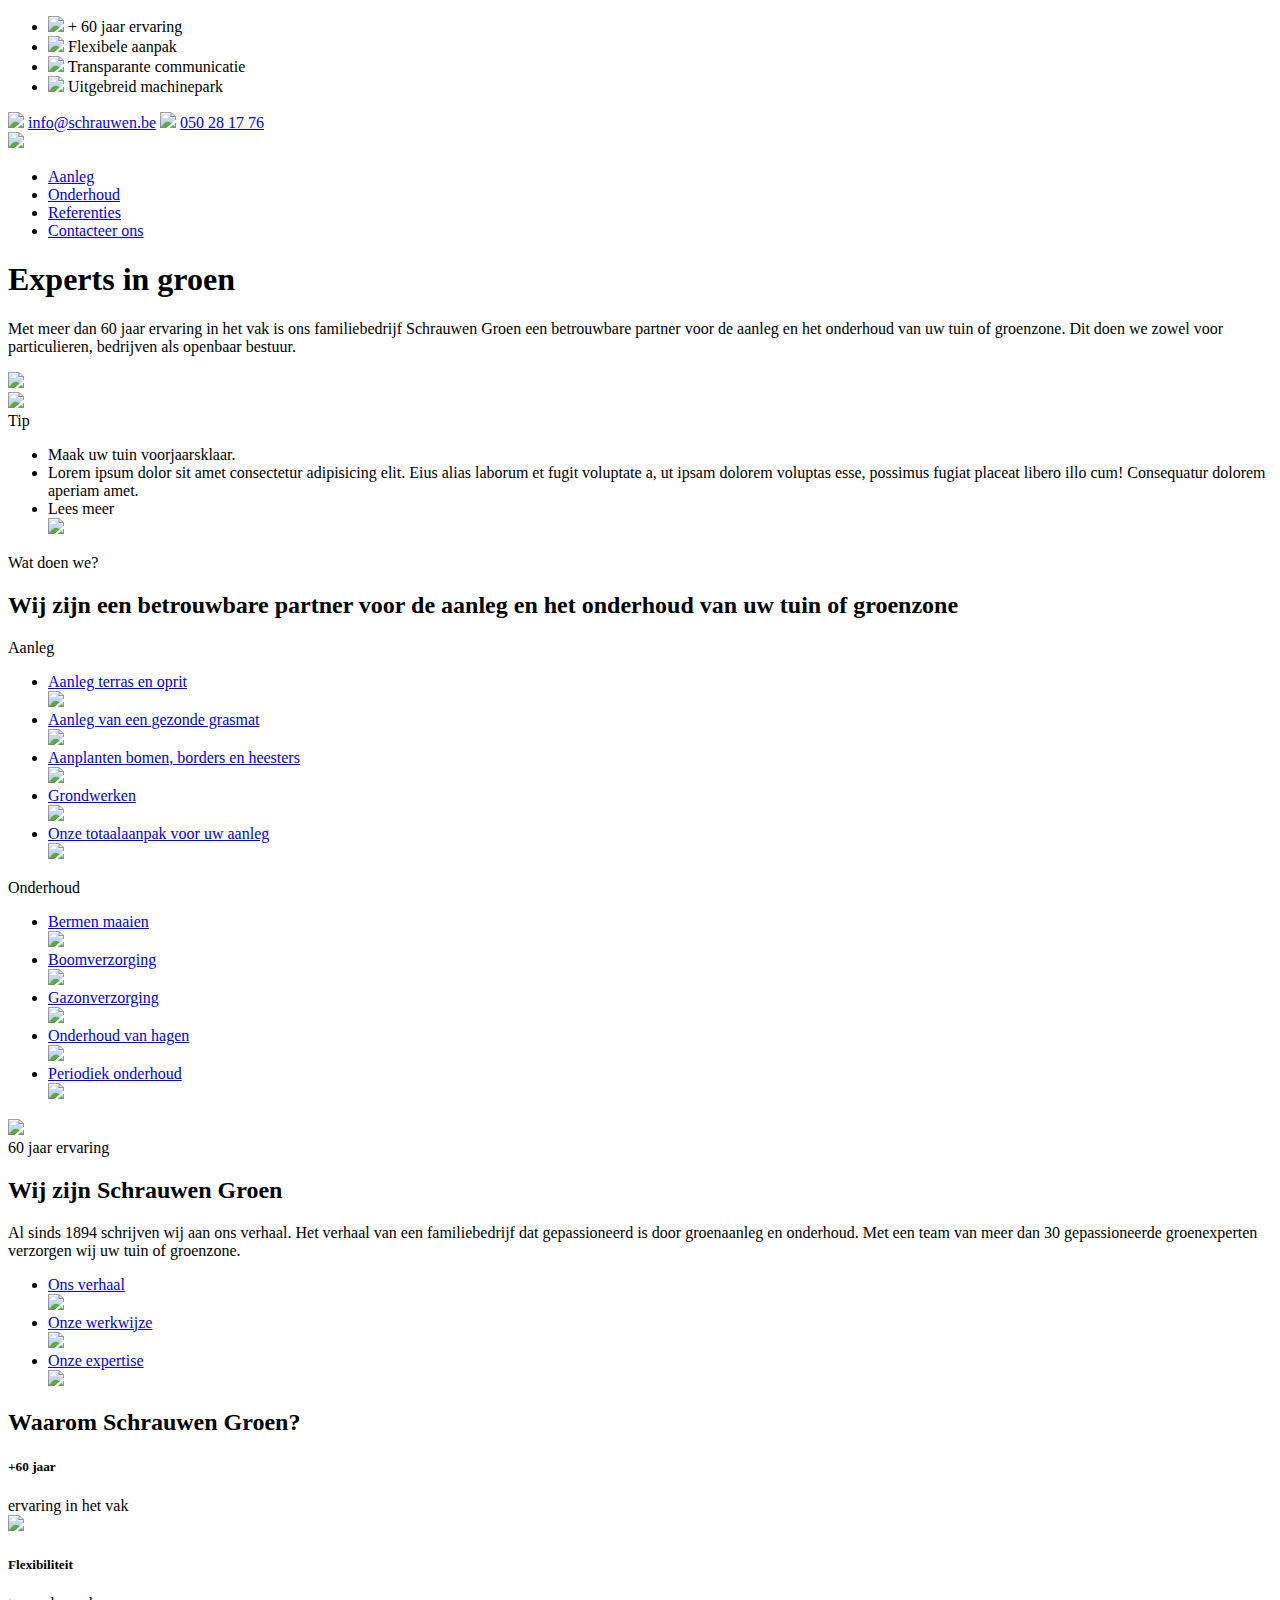
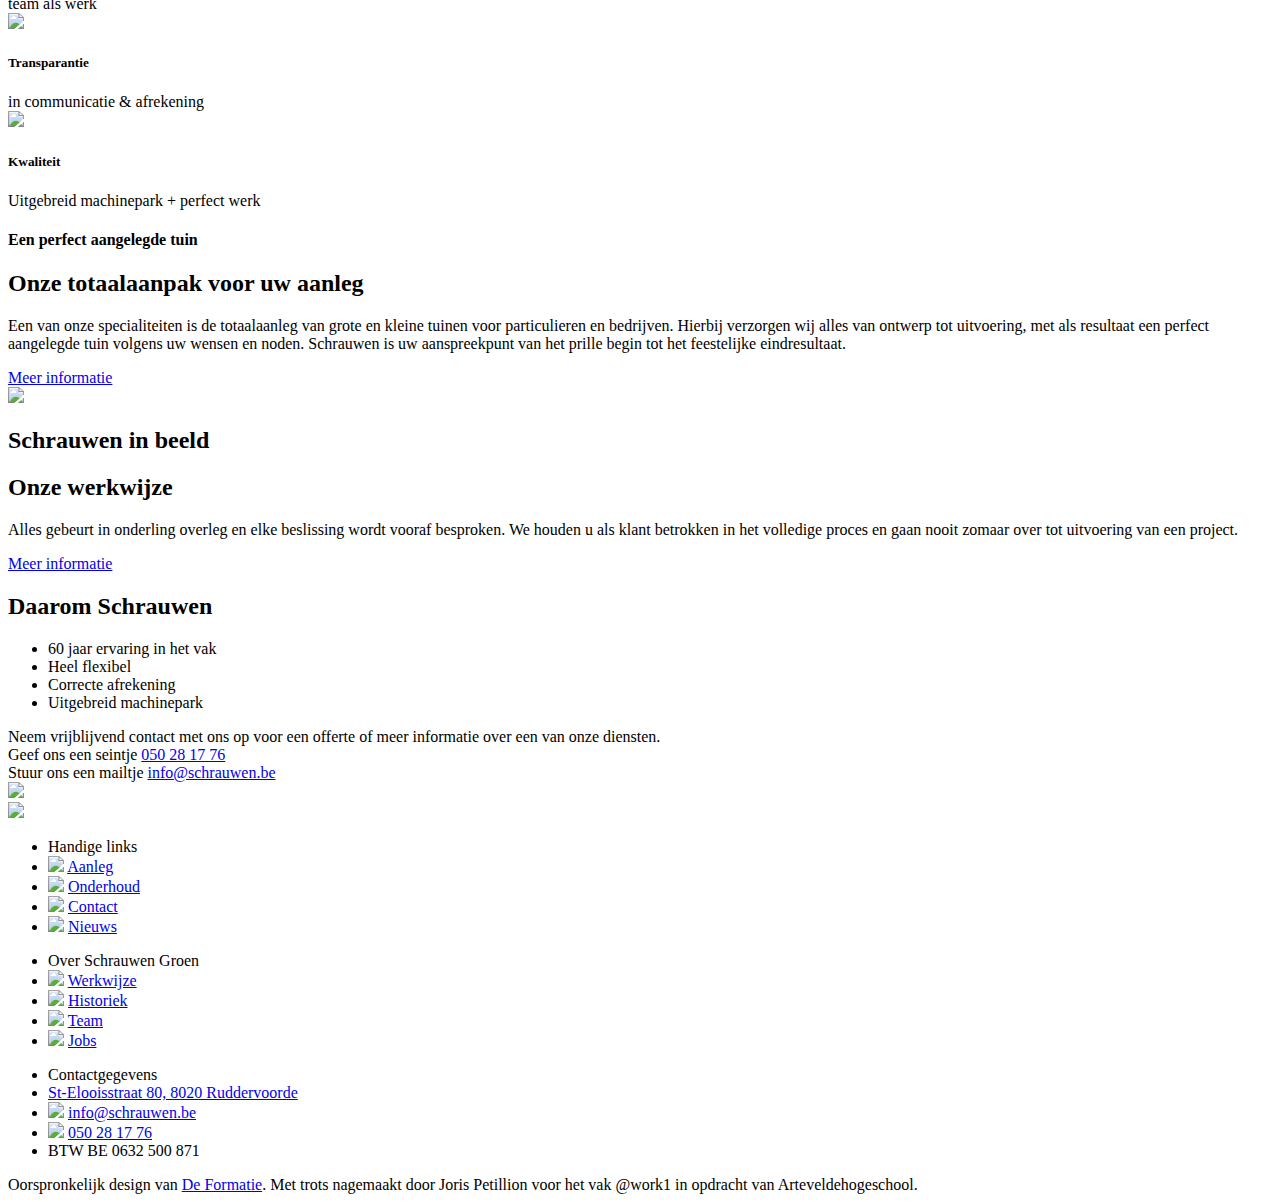
==== commit 1cff76d7: "added clip paths to images, scroll snapping on index page, and font consistency" ====
--- a/index.html
+++ b/index.html
@@ -83,7 +83,7 @@
             </div>
         </div>
         <div class="index-block">
-            <h2>Experts in groen</h2>
+            <h1>Experts in groen</h1>
             <div class="experts">
                 <div class="experts-left">
                     <p>Met meer dan 60 jaar ervaring in het vak is ons familiebedrijf Schrauwen Groen een betrouwbare partner voor de aanleg en het onderhoud van uw tuin of groenzone. Dit doen we zowel voor particulieren, bedrijven als openbaar bestuur.</p>
@@ -97,7 +97,7 @@
                             <li>Maak uw tuin voorjaarsklaar.</li>
                             <li>Lorem ipsum dolor sit amet consectetur adipisicing elit. Eius alias laborum et fugit voluptate a, ut ipsam dolorem voluptas esse, possimus fugiat placeat libero illo cum! Consequatur dolorem aperiam amet.</li>
                             <li>
-                                <span>Lees Meer</span>
+                                <span>Lees meer</span>
                                 <div>
                                     <img src="../app/static/img/icon-arrow-white.svg">
                                 </div>
@@ -108,7 +108,6 @@
                 </div>
             </div>
         </div>
-
         <div class="what-we-do">
             <div class="what-container">
                 <div class="what-left">
@@ -266,7 +265,16 @@
             <div class="button-orange"><a href="#">Meer informatie</a></div>
         </div>
         <div class="totaalaanpak-right">
-            <img src="../app/static/img/schrauwen-gevelbord.png">
+            <img id="clipped" src="../app/static/img/schrauwen-gevelbord.png">
+            <svg height="0" width="0">
+                <defs>
+                    <clipPath id="cut-outs">
+                        <rect y="170" x="100" width="370" height="370" />
+                        <rect x="137" y="0" width="200" height="190" />
+                        <rect x="0" y="0" width="150" height="370" />
+                    </clipPath>
+                </defs>
+            </svg>
         </div>
     </div>
     <div class="container">
@@ -294,139 +302,143 @@
         </div>
     </div>
     <div class="footer-all">
-        <div class="footer">         
-            <div class="footer-container">
-                <div class="footer-text">
-                    <div class="footer-text_top">
-                        Neem vrijblijvend contact met ons op voor een offerte of meer informatie over een van onze diensten.
-                    </div>
-                    <div class="footer-text-bottom">
-                        <div class="footer-tel">
-                            <span class="footer-action">Geef ons een seintje</span>
-                            <span class="footer-link1"><a href="tel:050 28 17 76">050 28 17 76</a></span>
+        <div class="footer">  
+            <div class="container">       
+                <div class="footer-container">
+                    <div class="footer-text">
+                        <div class="footer-text_top">
+                            Neem vrijblijvend contact met ons op voor een offerte of meer informatie over een van onze diensten.
                         </div>
-                        <div class="footer-email">
-                            <span class="footer-action">Stuur ons een mailtje</span>
-                            <span class="footer-link2"><a href="mailto:info.schrauwen.be" subject="contact via site" title="e-mailadres">info@schrauwen.be</a></span>
+                        <div class="footer-text-bottom">
+                            <div class="footer-tel">
+                                <span class="footer-action">Geef ons een seintje</span>
+                                <span class="footer-link1"><a href="tel:050 28 17 76">050 28 17 76</a></span>
+                            </div>
+                            <div class="footer-email">
+                                <span class="footer-action">Stuur ons een mailtje</span>
+                                <span class="footer-link2"><a href="mailto:info.schrauwen.be" subject="contact via site" title="e-mailadres">info@schrauwen.be</a></span>
+                            </div>
                         </div>
                     </div>
-                </div>
-                <div class="footerimg">
-                    <img src="../app/static/img/footer-cta-image.svg">
+                    <div class="footerimg">
+                        <img src="../app/static/img/footer-cta-image.svg">
+                    </div>
                 </div>
             </div>
         </div>
         <div class="footer-bottom">
-            <div class="footer-bottom-container">
-                <div class="logo-footer">
-                    <img src="../app/static/img/schrauwen-logo-footer.svg">
-                </div>
-                <ul class="footer_list">
-                    <li class="footer-bottom-title">Handige links
-                    </li>
-                    <li class="footer_list-item">
-                        <span class="icon-arrow">
-                            <img src="../app/static/img/arrow-right-orange.svg">
-                        </span>
-                        <span class="footer_item-text">
-                            <a href="aanleg.html">Aanleg</a>
-                        </span>
-                    </li>
-                    <li class="footer_list-item">
-                        <span class="icon-arrow">
-                            <img src="../app/static/img/arrow-right-orange.svg">
-                        </span>
-                        <span class="footer_item-text">
-                            <a href="onderhoud.html">Onderhoud</a>
-                        </span>
-                    </li>
-                    <li class="footer_list-item">
-                        <span class="icon-arrow">
-                            <img src="../app/static/img/arrow-right-orange.svg">
-                        </span>
-                        <span class="footer_item-text">
-                            <a href="contact.html">Contact</a>
-                        </span>
-                    </li>
-                    <li class="footer_list-item">
-                        <span class="icon-arrow">
-                            <img src="../app/static/img/arrow-right-orange.svg">
-                        </span>
-                        <span class="footer_item-text">
-                            <a href="#">Nieuws</a>
-                        </span>
-                    </li>
-                </ul>
-                <ul class="footer_list">
-                    <li class="footer-bottom-title">Over Schrauwen Groen</li>
-                    <li class="footer_list-item">
-                        <span class="icon-arrow">
-                            <img src="../app/static/img/arrow-right-orange.svg">
-                        </span>
-                        <span class="footer_item-text">
-                            <a href="#">Werkwijze</a>
-                        </span>
-                    </li>
-                    <li class="footer_list-item">
-                        <span class="icon-arrow">
-                            <img src="../app/static/img/arrow-right-orange.svg">
-                        </span>
-                        <span class="footer_item-text">
-                            <a href="#">Historiek</a>
-                        </span>
-                    </li>
-                    <li class="footer_list-item">
-                        <span class="icon-arrow">
-                            <img src="../app/static/img/arrow-right-orange.svg">
-                        </span>
-                        <span class="footer_item-text">
-                            <a href="#">Team</a>
-                        </span>
-                    </li>
-                    <li class="footer_list-item">
-                        <span class="icon-arrow">
-                            <img src="../app/static/img/arrow-right-orange.svg">
-                        </span>
-                        <span class="footer_item-text">
-                            <a href="#">Jobs</a>
-                        </span>
-                    </li>
-                </ul>
-                <ul class="footer_list">
-                    <li class="footer-bottom-title">Contactgegevens</li>
-                    <li class="footer_list-item">
-                        <span class="footer_item-text">
-                            <a href="#">St-Elooisstraat 80, 8020 Ruddervoorde</a>
-                        </span>
-                    </li>
-                    <li>
-                        <span class="contact-email">
-                            <span class="icon-envelope">
-                                <img src="../app/static/img/mail-orange.svg">
-                            </span>
-                            <span class="footer_item-text-contact"><a href="mailto:info@schrauwen.be" subject="contact via site" title="e-mailadres">info@schrauwen.be</a></span>
-                    </li>
-                    <li>
-                        </span>
-                        <span class="contact-phone">
-                            <span class="icon-phone">
-                                <img src="../app/static/img/phone-orange.svg">
-                            </span>
-                            <span class="footer_item-text-contact"><a href="tel:050 28 17 76">050 28 17 76</a></span>
-                        </span>
-                    </li>
-                    <li>
-                        <span class="footer_item-text">BTW BE 0632 500 871</span>
-                    </li>
-                </ul>
-            </div>
-            <div class="disclaimer">
-                <!-- <div class="disclaimer-left">
-                    <span>Privacy policy & cookies</span>
-                    <span>Algemene voorwaarden</span>
-                </div> -->
-                <div class="disclaimer-right">
-                    <span>Oorspronkelijk design van <a href="https://de-formatie.be/" target="_blank" id="disclaimer-link">De Formatie</a>. Met trots nagemaakt door Joris Petillion voor het vak @work1 in opdracht van Arteveldehogeschool.</span>
+            <div class="container">
+                <div class="footer-bottom-container">
+                    <div class="logo-footer">
+                        <img src="../app/static/img/schrauwen-logo-footer.svg">
+                    </div>
+                    <ul class="footer_list">
+                        <li class="footer-bottom-title">Handige links
+                        </li>
+                        <li class="footer_list-item">
+                            <span class="icon-arrow">
+                                <img src="../app/static/img/arrow-right-orange.svg">
+                            </span>
+                            <span class="footer_item-text">
+                                <a href="aanleg.html">Aanleg</a>
+                            </span>
+                        </li>
+                        <li class="footer_list-item">
+                            <span class="icon-arrow">
+                                <img src="../app/static/img/arrow-right-orange.svg">
+                            </span>
+                            <span class="footer_item-text">
+                                <a href="onderhoud.html">Onderhoud</a>
+                            </span>
+                        </li>
+                        <li class="footer_list-item">
+                            <span class="icon-arrow">
+                                <img src="../app/static/img/arrow-right-orange.svg">
+                            </span>
+                            <span class="footer_item-text">
+                                <a href="contact.html">Contact</a>
+                            </span>
+                        </li>
+                        <li class="footer_list-item">
+                            <span class="icon-arrow">
+                                <img src="../app/static/img/arrow-right-orange.svg">
+                            </span>
+                            <span class="footer_item-text">
+                                <a href="#">Nieuws</a>
+                            </span>
+                        </li>
+                    </ul>
+                    <ul class="footer_list">
+                        <li class="footer-bottom-title">Over Schrauwen Groen</li>
+                        <li class="footer_list-item">
+                            <span class="icon-arrow">
+                                <img src="../app/static/img/arrow-right-orange.svg">
+                            </span>
+                            <span class="footer_item-text">
+                                <a href="#">Werkwijze</a>
+                            </span>
+                        </li>
+                        <li class="footer_list-item">
+                            <span class="icon-arrow">
+                                <img src="../app/static/img/arrow-right-orange.svg">
+                            </span>
+                            <span class="footer_item-text">
+                                <a href="#">Historiek</a>
+                            </span>
+                        </li>
+                        <li class="footer_list-item">
+                            <span class="icon-arrow">
+                                <img src="../app/static/img/arrow-right-orange.svg">
+                            </span>
+                            <span class="footer_item-text">
+                                <a href="#">Team</a>
+                            </span>
+                        </li>
+                        <li class="footer_list-item">
+                            <span class="icon-arrow">
+                                <img src="../app/static/img/arrow-right-orange.svg">
+                            </span>
+                            <span class="footer_item-text">
+                                <a href="#">Jobs</a>
+                            </span>
+                        </li>
+                    </ul>
+                    <ul class="footer_list">
+                        <li class="footer-bottom-title">Contactgegevens</li>
+                        <li class="footer_list-item">
+                            <span class="footer_item-text">
+                                <a href="#">St-Elooisstraat 80, 8020 Ruddervoorde</a>
+                            </span>
+                        </li>
+                        <li>
+                            <span class="contact-email">
+                                <span class="icon-envelope">
+                                    <img src="../app/static/img/mail-orange.svg">
+                                </span>
+                                <span class="footer_item-text-contact"><a href="mailto:info@schrauwen.be" subject="contact via site" title="e-mailadres">info@schrauwen.be</a></span>
+                        </li>
+                        <li>
+                            </span>
+                            <span class="contact-phone">
+                                <span class="icon-phone">
+                                    <img src="../app/static/img/phone-orange.svg">
+                                </span>
+                                <span class="footer_item-text-contact"><a href="tel:050 28 17 76">050 28 17 76</a></span>
+                            </span>
+                        </li>
+                        <li>
+                            <span class="footer_item-text">BTW BE 0632 500 871</span>
+                        </li>
+                    </ul>
+                </div>
+                <div class="disclaimer">
+                    <!-- <div class="disclaimer-left">
+                        <span>Privacy policy & cookies</span>
+                        <span>Algemene voorwaarden</span>
+                    </div> -->
+                    <div class="disclaimer-right">
+                        <span>Oorspronkelijk design van <a href="https://de-formatie.be/" target="_blank" id="disclaimer-link">De Formatie</a>. Met trots nagemaakt door Joris Petillion voor het vak @work1 in opdracht van Arteveldehogeschool.</span>
+                    </div>
                 </div>
             </div>
         </div>
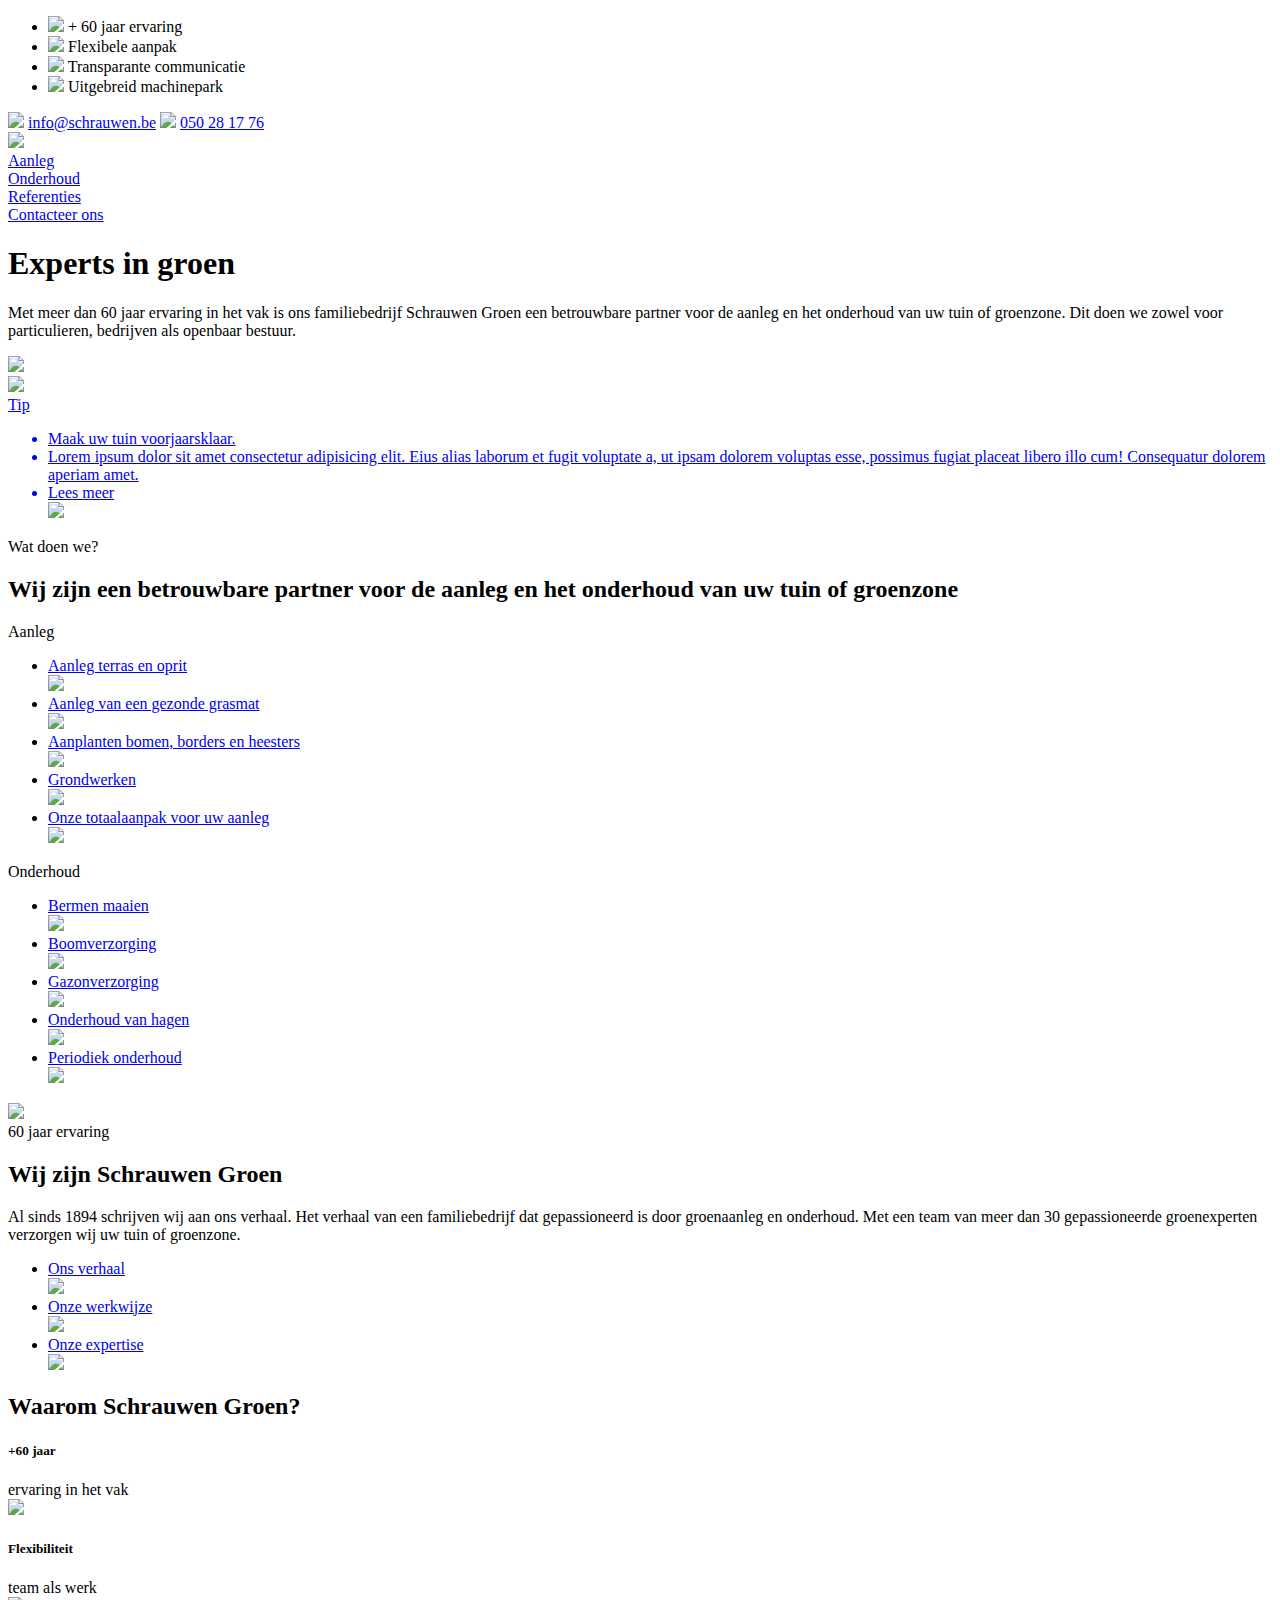
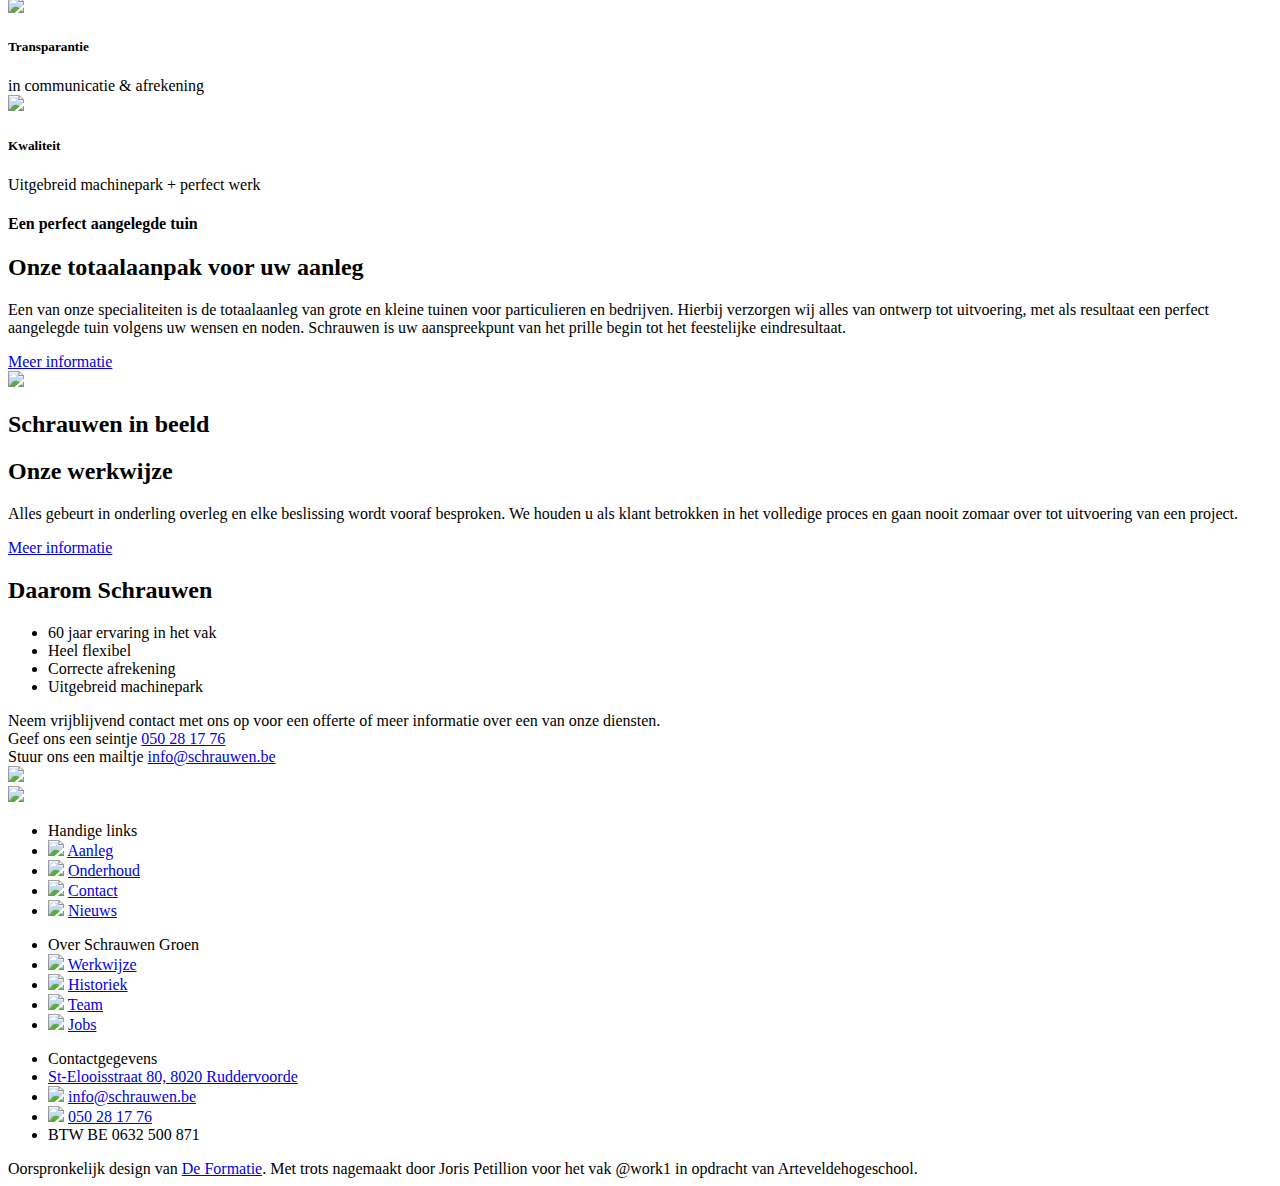
==== commit 54986d4c: "added @media css on all pages and optimized all pictures with the ImgOptim tool on Mac, saving 1.2Mb" ====
--- a/index.html
+++ b/index.html
@@ -74,15 +74,23 @@
                 <a href="index.html"><img src="../app/static/img/SchrauwenGroen_Logo_Groen_RGB.svg"></a>
             </div>
             <div class="menu-top">
-                <ul class="menu-top__list">
-                    <li class="menu-top__list__item"><a href="aanleg.html">Aanleg</a></li>
-                    <li class="menu-top__list__item"><a href="onderhoud.html">Onderhoud</a></li>
-                    <li class="menu-top__list__item"><a href="referenties.html"> Referenties</a></li>
-                    <li class="menu-top__list__item4"><a href="contact.html" id="contact">Contacteer ons</a></li>
-                </ul>
-            </div>
-        </div>
-        <div class="index-block">
+                <div class="menu-top__list">
+                    <div class="menu-top__list__item">
+                        <a href="aanleg.html">Aanleg</a>
+                    </div>
+                    <div class="menu-top__list__item">
+                        <a href="onderhoud.html">Onderhoud</a>
+                    </div>
+                    <div class="menu-top__list__item">
+                        <a href="referenties.html"> Referenties</a>
+                    </div>
+                    <div class="menu-top__list__item">
+                        <a href="contact.html" id="contact">Contacteer ons</a>
+                    </div>
+                </div>
+            </div>
+        </div>
+        <div class="index-block1">
             <h1>Experts in groen</h1>
             <div class="experts">
                 <div class="experts-left">
@@ -90,9 +98,13 @@
                     <div class="index-block-image"><img src="../app/static/img/stihl2.jpeg"></div>
                 </div>
                 <div class="experts-right">
-                    <div class="index-block-image"><img src="../app/static/img/af_iuytr.jpeg"></div>
-                    <div class="index-block-block">
-                        <div class="button-black">Tip</div>
+                    <div class="index-block-image">
+                        <img src="../app/static/img/af_iuytr.jpeg">
+                    </div>
+                    <a href="#" class="index-block-block">
+                        <div class="button-black">
+                            Tip
+                        </div>
                         <ul>
                             <li>Maak uw tuin voorjaarsklaar.</li>
                             <li>Lorem ipsum dolor sit amet consectetur adipisicing elit. Eius alias laborum et fugit voluptate a, ut ipsam dolorem voluptas esse, possimus fugiat placeat libero illo cum! Consequatur dolorem aperiam amet.</li>
@@ -103,8 +115,7 @@
                                 </div>
                             </li>
                         </ul>
-
-                    </div>
+                    </a>
                 </div>
             </div>
         </div>
@@ -181,16 +192,17 @@
                             </li>
                             <li class="what-li">
                                 <span><a href="#">Periodiek onderhoud</a></span>
-                                <div>
-                                    <a href="#"><img src="../app/static/img/arrow-dark.svg"></a>
-                                </div>
-                            </li>
-                        </ul>
-                    </div>
-                </div>
-            </div>
-        </div>
-    </div>    
+                                    <div>
+                                        <a href="#"><img src="../app/static/img/arrow-dark.svg"></a>
+                                    </div>
+                                </li>
+                            </ul>
+                        </div>
+                    </div>
+                </div>
+            </div>
+        </div>   
+    </div> 
     <div class="story">
         <div class="story-top">
             <div class="story-top__image"><img src="../app/static/img/schrauwen-gevelbord-p-1080.png"></div>
